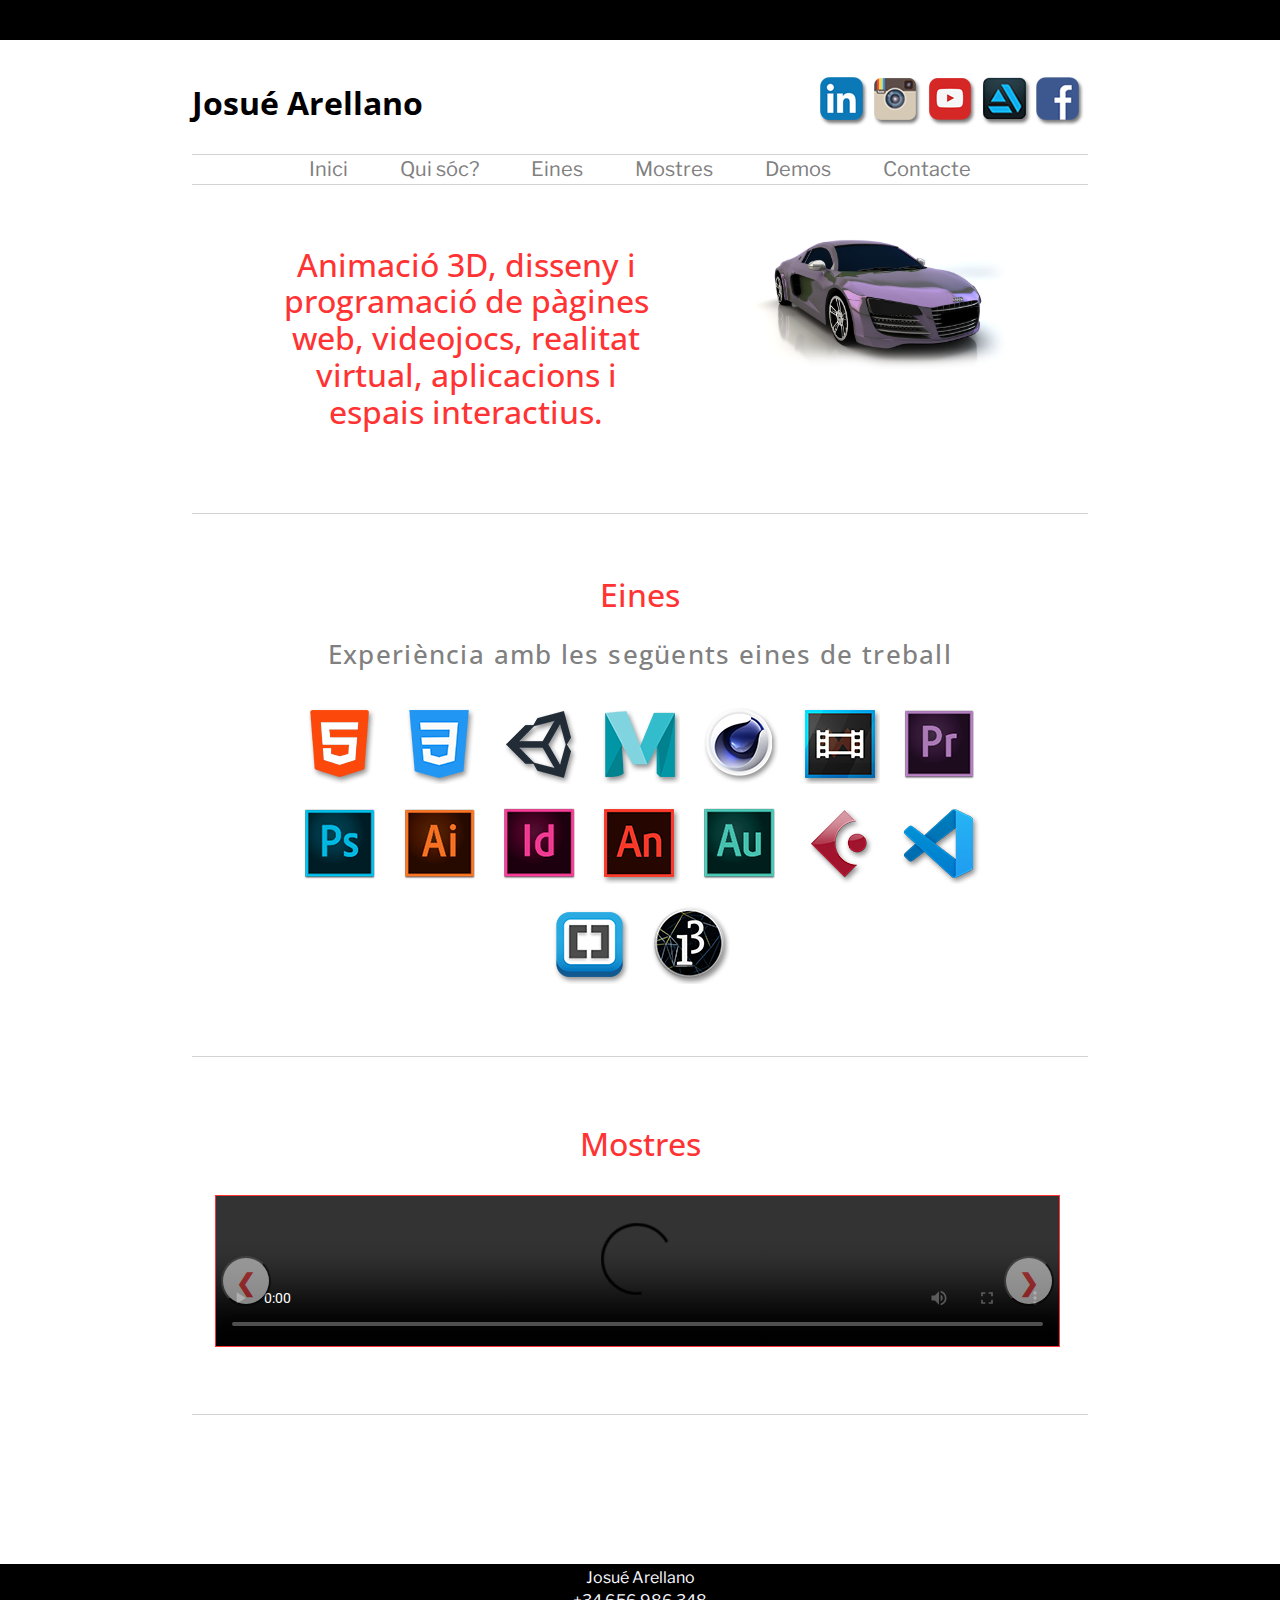
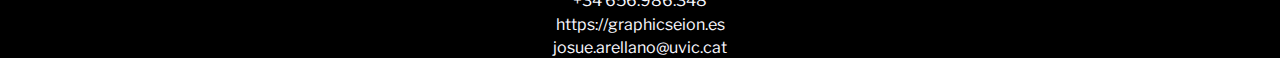
==== index.html @ 03f572aa "portfoli1" ====
<!doctype html>
<html>

<head>
	<meta charset="UTF-8">
	<title>Josué Arellano</title>
	<!----------------------------------------------------------------------------->
	<link rel="stylesheet" href="css/normalize.css">

	<!----------------------------------------------------------------------------->
	<link href="https://fonts.googleapis.com/css2?family=Roboto:wght@700&display=swap" rel="stylesheet">
	<link href="https://fonts.googleapis.com/css2?family=Open+Sans+Condensed:ital,wght@0,300;0,700;1,300&display=swap" rel="stylesheet">
	<link href="https://fonts.googleapis.com/css2?family=Libre+Franklin&display=swap" rel="stylesheet">

	<!----------------------------------------------------------------------------->

	<link rel="stylesheet" href="css/animations.css">
	<link rel="stylesheet" href="css/style.css">

	<!----------------------------------------------------------------------------->
	<link rel="icon" href="img/favicon%20(1).ico">

	<!----------------------------------------------------------------------------->
	<meta name="viewport" content="width=device-width, initial-scale=1.0">


</head>


<body>
	<div class="sup">

	</div>
	<div id="contain-one">

		<div class="container-header">


			<div class="name-box">
				<h1 class="slideDown">Josué Arellano</h1>
			</div>
			<div class="social-box slideDown">

				<div class="social1"><a href="https://www.linkedin.com/in/josu%C3%A9-arellano-jim%C3%A9nez-710b341a0/" target="_blank"><img src="img/social/linke.png" alt=""></a></div>
				<div class="social2"><a href="https://www.instagram.com/graphicseion/" target="_blank"><img src="img/social/insta.png" alt=""></a></div>
				<div class="social3"><a href="https://www.youtube.com/channel/UCrk5ifvtJstAq2FEAefi4lw" target="_blank"><img src="img/social/yout.png" alt=""></a></div>
				<div class="social4"><a href="https://www.artstation.com/graphicseion" target="_blank"><img src="img/social/art.png" alt=""></a></div>
				<div class="social5"><a href="https://www.facebook.com/graphicseion/" target="_blank"><img src="img/social/fb.png" alt=""></a></div>
			</div>

		</div>
		<!--MENU------------------------------------------------------------------------------------------------------------------------------------------------------------>


		<nav class="container-menu">
			<button class="botons boto-menu" onclick="location.href='index.html'" type="button">Inici</button>

			<button class="botons boto-menu" onclick="location.href='quisoc.html'" type="button">Qui sóc?</button>

			<button class="botons boto-menu" onclick="location.href='#eines'" type="button">Eines</button>

			<button class="botons boto-menu" onclick="location.href='#teknos'" type="button">Mostres</button>

			<button class="botons boto-menu" onclick="location.href='demos.html'" type="button">Demos</button>

			<button class="botons boto-menu" onclick="location.href='contacte.html'" type="button">Contacte</button>
		</nav>

		<!--capçalera------------------------------------------------------------------------------------------------------------------------------------------------------------>

		<section class="container-boxfoto1">

			<div class="boxh3">
				<h3 class="h3animat floating">Animació 3D, disseny i programació de pàgines web, videojocs, realitat virtual, aplicacions i espais interactius.</h3>

			</div>
			<div class="foto-coche">
				<div class="foto">
					<img src="img/Audi1.jpg" width="297" alt="">
				</div>
			</div>

		</section>
		<div class="corte"></div>

		<section class="head-flex" id="eines">
			<h2 class="slideDown h3animat">Eines</h2>
			<p>Experiència amb les següents eines de treball</p>

			<div class="container-icons">

				<div class="icon1"></div>
				<div class="icon2"></div>
				<div class="icon3"></div>
				<div class="icon4"></div>
				<div class="icon5"></div>
				<div class="icon6"></div>
				<div class="icon7"></div>
				<div class="icon8"></div>
				<div class="icon9"></div>
				<div class="icon10"></div>
				<div class="icon11"></div>
				<div class="icon12"></div>
				<div class="icon13"></div>
				<div class="icon14"></div>
				<div class="icon15"></div>
				<div class="icon16"></div>

			</div>
		</section>
		<div class="corte"></div>

		<section class="head-flex">
			<div id="teknos">
				<h3 class="h3animat slideDown">Mostres</h3>
			</div>
			
			<!--slider video------------------------------------------------------------------------------------------------------------------------------------------------------------>
			<div class="container-display">
				<video class="mySlides" src="video/videos/demoreel/demoreel.webm" type="video/webm" controls style="width:100%"></video>
				<track label="Spanish" kind="subtitles" srclang="es" src="video/subtitols/subtitols_es.vtt">
				<track label="Catalan" kind="subtitles" srclang="cat" src="video/subtitols/subtitols_cat.vtt" default>
				
				<video class="mySlides" src="video/videos/audioR8.mp4" controls style="width:100%"></video>
				<video class="mySlides" src="video/IB3TV.mp4" controls style="width:100%"></video>
				<video class="mySlides" src="video/videos/herencia.mp4" controls style="width:100%"></video>
				<video class="mySlides" src="video/videos/PlasmaBall.mp4" controls style="width:100%"></video>
				<button class="prev" onclick="plusDivs(-1)">&#10094;</button>
				<button class="next" onclick="plusDivs(1)">&#10095;</button>
			</div>
		</section>

		<div class="corte"></div>
		<!--youtube-----------------------------------------------------------------------------------------------------------------------------------------------------------

		<section class="head-flex">

		</section>
		<div class="corte"></div>
		<div class="ytub">

			<div class="ytub-videos">
				<iframe width="280" height="200" src="https://www.youtube.com/embed/U5tCaNuyU78" frameborder="0" allow="accelerometer; autoplay; encrypted-media; gyroscope; picture-in-picture" allowfullscreen></iframe>
			</div>
			<div class="ytub-videos">
				<iframe width="280" height="200" src="https://www.youtube.com/embed/_572pUGqo04" frameborder="0" allow="accelerometer; autoplay; encrypted-media; gyroscope; picture-in-picture" allowfullscreen></iframe>
			</div>
			<div class="ytub-videos">
				<iframe width="280" height=200 src="https://www.youtube.com/embed/cAS9tyubIls" frameborder="0" allow="accelerometer; autoplay; encrypted-media; gyroscope; picture-in-picture" allowfullscreen></iframe>
			</div>
		</div>
-->


	</div>

	<footer id="footer">
		<div id="footer-text">
			Josué Arellano
		</div>
		<div id="footer-text">
			+34 656.986.348
		</div>
		<div id="footer-text">
			https://graphicseion.es
		</div>
		<div id="footer-text">
			josue.arellano@uvic.cat
		</div>
	</footer>

	<script>
		var slideIndex = 1;
		showDivs(slideIndex);



		function plusDivs(n) {
			showDivs(slideIndex += n);
		}



		function showDivs(n) {
			var i;
			var x = document.getElementsByClassName("mySlides");
			if (n > x.length) {
				slideIndex = 1
			}
			if (n < 1) {
				slideIndex = x.length
			}
			for (i = 0; i < x.length; i++) {
				x[i].style.display = "none";
			}
			x[slideIndex - 1].style.display = "block";
		}
	</script>

</body></html>
---- css/animations.css ----
/*
==============================================
CSS3 ANIMATION CHEAT SHEET
==============================================

Made by Justin Aguilar

www.justinaguilar.com/animations/

Questions, comments, concerns, love letters:
justin@justinaguilar.com
==============================================
*/

/*
==============================================
slideDown
==============================================
*/


.slideDown{
	animation-name: slideDown;
	-webkit-animation-name: slideDown;	

	animation-duration: 1s;	
	-webkit-animation-duration: 1s;

	animation-timing-function: ease;	
	-webkit-animation-timing-function: ease;	

	visibility: visible !important;						
}

@keyframes slideDown {
	0% {
		transform: translateY(-100%);
	}
	50%{
		transform: translateY(8%);
	}
	65%{
		transform: translateY(-4%);
	}
	80%{
		transform: translateY(4%);
	}
	95%{
		transform: translateY(-2%);
	}			
	100% {
		transform: translateY(0%);
	}		
}

@-webkit-keyframes slideDown {
	0% {
		-webkit-transform: translateY(-100%);
	}
	50%{
		-webkit-transform: translateY(8%);
	}
	65%{
		-webkit-transform: translateY(-4%);
	}
	80%{
		-webkit-transform: translateY(4%);
	}
	95%{
		-webkit-transform: translateY(-2%);
	}			
	100% {
		-webkit-transform: translateY(0%);
	}	
}

/*
==============================================
slideUp
==============================================
*/


.slideUp{
	animation-name: slideUp;
	-webkit-animation-name: slideUp;	

	animation-duration: 1s;	
	-webkit-animation-duration: 1s;

	animation-timing-function: ease;	
	-webkit-animation-timing-function: ease;

	visibility: visible !important;			
}

@keyframes slideUp {
	0% {
		transform: translateY(100%);
	}
	50%{
		transform: translateY(-8%);
	}
	65%{
		transform: translateY(4%);
	}
	80%{
		transform: translateY(-4%);
	}
	95%{
		transform: translateY(2%);
	}			
	100% {
		transform: translateY(0%);
	}	
}

@-webkit-keyframes slideUp {
	0% {
		-webkit-transform: translateY(100%);
	}
	50%{
		-webkit-transform: translateY(-8%);
	}
	65%{
		-webkit-transform: translateY(4%);
	}
	80%{
		-webkit-transform: translateY(-4%);
	}
	95%{
		-webkit-transform: translateY(2%);
	}			
	100% {
		-webkit-transform: translateY(0%);
	}	
}

/*
==============================================
slideLeft
==============================================
*/


.slideLeft{
	animation-name: slideLeft;
	-webkit-animation-name: slideLeft;	

	animation-duration: 1s;	
	-webkit-animation-duration: 1s;

	animation-timing-function: ease-in-out;	
	-webkit-animation-timing-function: ease-in-out;		

	visibility: visible !important;	
}

@keyframes slideLeft {
	0% {
		transform: translateX(150%);
	}
	50%{
		transform: translateX(-8%);
	}
	65%{
		transform: translateX(4%);
	}
	80%{
		transform: translateX(-4%);
	}
	95%{
		transform: translateX(2%);
	}			
	100% {
		transform: translateX(0%);
	}
}

@-webkit-keyframes slideLeft {
	0% {
		-webkit-transform: translateX(150%);
	}
	50%{
		-webkit-transform: translateX(-8%);
	}
	65%{
		-webkit-transform: translateX(4%);
	}
	80%{
		-webkit-transform: translateX(-4%);
	}
	95%{
		-webkit-transform: translateX(2%);
	}			
	100% {
		-webkit-transform: translateX(0%);
	}
}

/*
==============================================
slideRight
==============================================
*/


.slideRight{
	animation-name: slideRight;
	-webkit-animation-name: slideRight;	

	animation-duration: 1s;	
	-webkit-animation-duration: 1s;

	animation-timing-function: ease-in-out;	
	-webkit-animation-timing-function: ease-in-out;		

	visibility: visible !important;	
}

@keyframes slideRight {
	0% {
		transform: translateX(-150%);
	}
	50%{
		transform: translateX(8%);
	}
	65%{
		transform: translateX(-4%);
	}
	80%{
		transform: translateX(4%);
	}
	95%{
		transform: translateX(-2%);
	}			
	100% {
		transform: translateX(0%);
	}	
}

@-webkit-keyframes slideRight {
	0% {
		-webkit-transform: translateX(-150%);
	}
	50%{
		-webkit-transform: translateX(8%);
	}
	65%{
		-webkit-transform: translateX(-4%);
	}
	80%{
		-webkit-transform: translateX(4%);
	}
	95%{
		-webkit-transform: translateX(-2%);
	}			
	100% {
		-webkit-transform: translateX(0%);
	}
}

/*
==============================================
slideExpandUp
==============================================
*/


.slideExpandUp{
	animation-name: slideExpandUp;
	-webkit-animation-name: slideExpandUp;	

	animation-duration: 1.6s;	
	-webkit-animation-duration: 1.6s;

	animation-timing-function: ease-out;	
	-webkit-animation-timing-function: ease -out;

	visibility: visible !important;	
}

@keyframes slideExpandUp {
	0% {
		transform: translateY(100%) scaleX(0.5);
	}
	30%{
		transform: translateY(-8%) scaleX(0.5);
	}	
	40%{
		transform: translateY(2%) scaleX(0.5);
	}
	50%{
		transform: translateY(0%) scaleX(1.1);
	}
	60%{
		transform: translateY(0%) scaleX(0.9);		
	}
	70% {
		transform: translateY(0%) scaleX(1.05);
	}			
	80%{
		transform: translateY(0%) scaleX(0.95);		
	}
	90% {
		transform: translateY(0%) scaleX(1.02);
	}	
	100%{
		transform: translateY(0%) scaleX(1);		
	}
}

@-webkit-keyframes slideExpandUp {
	0% {
		-webkit-transform: translateY(100%) scaleX(0.5);
	}
	30%{
		-webkit-transform: translateY(-8%) scaleX(0.5);
	}	
	40%{
		-webkit-transform: translateY(2%) scaleX(0.5);
	}
	50%{
		-webkit-transform: translateY(0%) scaleX(1.1);
	}
	60%{
		-webkit-transform: translateY(0%) scaleX(0.9);		
	}
	70% {
		-webkit-transform: translateY(0%) scaleX(1.05);
	}			
	80%{
		-webkit-transform: translateY(0%) scaleX(0.95);		
	}
	90% {
		-webkit-transform: translateY(0%) scaleX(1.02);
	}	
	100%{
		-webkit-transform: translateY(0%) scaleX(1);		
	}
}

/*
==============================================
expandUp
==============================================
*/


.expandUp{
	animation-name: expandUp;
	-webkit-animation-name: expandUp;	

	animation-duration: 0.7s;	
	-webkit-animation-duration: 0.7s;

	animation-timing-function: ease;	
	-webkit-animation-timing-function: ease;		

	visibility: visible !important;	
}

@keyframes expandUp {
	0% {
		transform: translateY(100%) scale(0.6) scaleY(0.5);
	}
	60%{
		transform: translateY(-7%) scaleY(1.12);
	}
	75%{
		transform: translateY(3%);
	}	
	100% {
		transform: translateY(0%) scale(1) scaleY(1);
	}	
}

@-webkit-keyframes expandUp {
	0% {
		-webkit-transform: translateY(100%) scale(0.6) scaleY(0.5);
	}
	60%{
		-webkit-transform: translateY(-7%) scaleY(1.12);
	}
	75%{
		-webkit-transform: translateY(3%);
	}	
	100% {
		-webkit-transform: translateY(0%) scale(1) scaleY(1);
	}	
}

/*
==============================================
fadeIn
==============================================
*/

.fadeIn{
	animation-name: fadeIn;
	-webkit-animation-name: fadeIn;	

	animation-duration: 1.5s;	
	-webkit-animation-duration: 1.5s;

	animation-timing-function: ease-in-out;	
	-webkit-animation-timing-function: ease-in-out;		

	visibility: visible !important;	
}

@keyframes fadeIn {
	0% {
		transform: scale(0);
		opacity: 0.0;		
	}
	60% {
		transform: scale(1.1);	
	}
	80% {
		transform: scale(0.9);
		opacity: 1;	
	}	
	100% {
		transform: scale(1);
		opacity: 1;	
	}		
}

@-webkit-keyframes fadeIn {
	0% {
		-webkit-transform: scale(0);
		opacity: 0.0;		
	}
	60% {
		-webkit-transform: scale(1.1);
	}
	80% {
		-webkit-transform: scale(0.9);
		opacity: 1;	
	}	
	100% {
		-webkit-transform: scale(1);
		opacity: 1;	
	}		
}

/*
==============================================
expandOpen
==============================================
*/


.expandOpen{
	animation-name: expandOpen;
	-webkit-animation-name: expandOpen;	

	animation-duration: 1.2s;	
	-webkit-animation-duration: 1.2s;

	animation-timing-function: ease-out;	
	-webkit-animation-timing-function: ease-out;	

	visibility: visible !important;	
}

@keyframes expandOpen {
	0% {
		transform: scale(1.8);		
	}
	50% {
		transform: scale(0.95);
	}	
	80% {
		transform: scale(1.05);
	}
	90% {
		transform: scale(0.98);
	}	
	100% {
		transform: scale(1);
	}			
}

@-webkit-keyframes expandOpen {
	0% {
		-webkit-transform: scale(1.8);		
	}
	50% {
		-webkit-transform: scale(0.95);
	}	
	80% {
		-webkit-transform: scale(1.05);
	}
	90% {
		-webkit-transform: scale(0.98);
	}	
	100% {
		-webkit-transform: scale(1);
	}					
}

/*
==============================================
bigEntrance
==============================================
*/


.bigEntrance{
	animation-name: bigEntrance;
	-webkit-animation-name: bigEntrance;	

	animation-duration: 1.6s;	
	-webkit-animation-duration: 1.6s;

	animation-timing-function: ease-out;	
	-webkit-animation-timing-function: ease-out;	

	visibility: visible !important;			
}

@keyframes bigEntrance {
	0% {
		transform: scale(0.3) rotate(6deg) translateX(-30%) translateY(30%);
		opacity: 0.2;
	}
	30% {
		transform: scale(1.03) rotate(-2deg) translateX(2%) translateY(-2%);		
		opacity: 1;
	}
	45% {
		transform: scale(0.98) rotate(1deg) translateX(0%) translateY(0%);
		opacity: 1;
	}
	60% {
		transform: scale(1.01) rotate(-1deg) translateX(0%) translateY(0%);		
		opacity: 1;
	}	
	75% {
		transform: scale(0.99) rotate(1deg) translateX(0%) translateY(0%);
		opacity: 1;
	}
	90% {
		transform: scale(1.01) rotate(0deg) translateX(0%) translateY(0%);		
		opacity: 1;
	}	
	100% {
		transform: scale(1) rotate(0deg) translateX(0%) translateY(0%);
		opacity: 1;
	}		
}

@-webkit-keyframes bigEntrance {
	0% {
		-webkit-transform: scale(0.3) rotate(6deg) translateX(-30%) translateY(30%);
		opacity: 0.2;
	}
	30% {
		-webkit-transform: scale(1.03) rotate(-2deg) translateX(2%) translateY(-2%);		
		opacity: 1;
	}
	45% {
		-webkit-transform: scale(0.98) rotate(1deg) translateX(0%) translateY(0%);
		opacity: 1;
	}
	60% {
		-webkit-transform: scale(1.01) rotate(-1deg) translateX(0%) translateY(0%);		
		opacity: 1;
	}	
	75% {
		-webkit-transform: scale(0.99) rotate(1deg) translateX(0%) translateY(0%);
		opacity: 1;
	}
	90% {
		-webkit-transform: scale(1.01) rotate(0deg) translateX(0%) translateY(0%);		
		opacity: 1;
	}	
	100% {
		-webkit-transform: scale(1) rotate(0deg) translateX(0%) translateY(0%);
		opacity: 1;
	}				
}

/*
==============================================
hatch
==============================================
*/

.hatch{
	animation-name: hatch;
	-webkit-animation-name: hatch;	

	animation-duration: 2s;	
	-webkit-animation-duration: 2s;

	animation-timing-function: ease-in-out;	
	-webkit-animation-timing-function: ease-in-out;

	transform-origin: 50% 100%;
	-ms-transform-origin: 50% 100%;
	-webkit-transform-origin: 50% 100%; 

	visibility: visible !important;		
}

@keyframes hatch {
	0% {
		transform: rotate(0deg) scaleY(0.6);
	}
	20% {
		transform: rotate(-2deg) scaleY(1.05);
	}
	35% {
		transform: rotate(2deg) scaleY(1);
	}
	50% {
		transform: rotate(-2deg);
	}	
	65% {
		transform: rotate(1deg);
	}	
	80% {
		transform: rotate(-1deg);
	}		
	100% {
		transform: rotate(0deg);
	}									
}

@-webkit-keyframes hatch {
	0% {
		-webkit-transform: rotate(0deg) scaleY(0.6);
	}
	20% {
		-webkit-transform: rotate(-2deg) scaleY(1.05);
	}
	35% {
		-webkit-transform: rotate(2deg) scaleY(1);
	}
	50% {
		-webkit-transform: rotate(-2deg);
	}	
	65% {
		-webkit-transform: rotate(1deg);
	}	
	80% {
		-webkit-transform: rotate(-1deg);
	}		
	100% {
		-webkit-transform: rotate(0deg);
	}		
}


/*
==============================================
bounce
==============================================
*/


.bounce{
	animation-name: bounce;
	-webkit-animation-name: bounce;	

	animation-duration: 1.6s;	
	-webkit-animation-duration: 1.6s;

	animation-timing-function: ease;	
	-webkit-animation-timing-function: ease;	
	
	transform-origin: 50% 100%;
	-ms-transform-origin: 50% 100%;
	-webkit-transform-origin: 50% 100%; 	
}

@keyframes bounce {
	0% {
		transform: translateY(0%) scaleY(0.6);
	}
	60%{
		transform: translateY(-100%) scaleY(1.1);
	}
	70%{
		transform: translateY(0%) scaleY(0.95) scaleX(1.05);
	}
	80%{
		transform: translateY(0%) scaleY(1.05) scaleX(1);
	}	
	90%{
		transform: translateY(0%) scaleY(0.95) scaleX(1);
	}				
	100%{
		transform: translateY(0%) scaleY(1) scaleX(1);
	}	
}

@-webkit-keyframes bounce {
	0% {
		-webkit-transform: translateY(0%) scaleY(0.6);
	}
	60%{
		-webkit-transform: translateY(-100%) scaleY(1.1);
	}
	70%{
		-webkit-transform: translateY(0%) scaleY(0.95) scaleX(1.05);
	}
	80%{
		-webkit-transform: translateY(0%) scaleY(1.05) scaleX(1);
	}	
	90%{
		-webkit-transform: translateY(0%) scaleY(0.95) scaleX(1);
	}				
	100%{
		-webkit-transform: translateY(0%) scaleY(1) scaleX(1);
	}		
}


/*
==============================================
pulse
==============================================
*/

.pulse{
	animation-name: pulse;
	-webkit-animation-name: pulse;	

	animation-duration: 1.5s;	
	-webkit-animation-duration: 1.5s;

	animation-iteration-count: infinite;
	-webkit-animation-iteration-count: infinite;
}

@keyframes pulse {
	0% {
		transform: scale(0.9);
		opacity: 0.7;		
	}
	50% {
		transform: scale(1);
		opacity: 1;	
	}	
	100% {
		transform: scale(0.9);
		opacity: 0.7;	
	}			
}

@-webkit-keyframes pulse {
	0% {
		-webkit-transform: scale(0.95);
		opacity: 0.7;		
	}
	50% {
		-webkit-transform: scale(1);
		opacity: 1;	
	}	
	100% {
		-webkit-transform: scale(0.95);
		opacity: 0.7;	
	}			
}

/*
==============================================
floating
==============================================
*/

.floating{
	animation-name: floating;
	-webkit-animation-name: floating;

	animation-duration: 1.5s;	
	-webkit-animation-duration: 1.5s;

	animation-iteration-count: infinite;
	-webkit-animation-iteration-count: infinite;
}

@keyframes floating {
	0% {
		transform: translateY(0%);	
	}
	50% {
		transform: translateY(8%);	
	}	
	100% {
		transform: translateY(0%);
	}			
}

@-webkit-keyframes floating {
	0% {
		-webkit-transform: translateY(0%);	
	}
	50% {
		-webkit-transform: translateY(8%);	
	}	
	100% {
		-webkit-transform: translateY(0%);
	}			
}

/*
==============================================
tossing
==============================================
*/

.tossing{
	animation-name: tossing;
	-webkit-animation-name: tossing;	

	animation-duration: 2.5s;	
	-webkit-animation-duration: 2.5s;

	animation-iteration-count: infinite;
	-webkit-animation-iteration-count: infinite;
}

@keyframes tossing {
	0% {
		transform: rotate(-4deg);	
	}
	50% {
		transform: rotate(4deg);
	}
	100% {
		transform: rotate(-4deg);	
	}						
}

@-webkit-keyframes tossing {
	0% {
		-webkit-transform: rotate(-4deg);	
	}
	50% {
		-webkit-transform: rotate(4deg);
	}
	100% {
		-webkit-transform: rotate(-4deg);	
	}				
}

/*
==============================================
pullUp
==============================================
*/

.pullUp{
	animation-name: pullUp;
	-webkit-animation-name: pullUp;	

	animation-duration: 1.1s;	
	-webkit-animation-duration: 1.1s;

	animation-timing-function: ease-out;	
	-webkit-animation-timing-function: ease-out;	

	transform-origin: 50% 100%;
	-ms-transform-origin: 50% 100%;
	-webkit-transform-origin: 50% 100%; 		
}

@keyframes pullUp {
	0% {
		transform: scaleY(0.1);
	}
	40% {
		transform: scaleY(1.02);
	}
	60% {
		transform: scaleY(0.98);
	}
	80% {
		transform: scaleY(1.01);
	}
	100% {
		transform: scaleY(0.98);
	}				
	80% {
		transform: scaleY(1.01);
	}
	100% {
		transform: scaleY(1);
	}							
}

@-webkit-keyframes pullUp {
	0% {
		-webkit-transform: scaleY(0.1);
	}
	40% {
		-webkit-transform: scaleY(1.02);
	}
	60% {
		-webkit-transform: scaleY(0.98);
	}
	80% {
		-webkit-transform: scaleY(1.01);
	}
	100% {
		-webkit-transform: scaleY(0.98);
	}				
	80% {
		-webkit-transform: scaleY(1.01);
	}
	100% {
		-webkit-transform: scaleY(1);
	}		
}

/*
==============================================
pullDown
==============================================
*/

.pullDown{
	animation-name: pullDown;
	-webkit-animation-name: pullDown;	

	animation-duration: 1.1s;	
	-webkit-animation-duration: 1.1s;

	animation-timing-function: ease-out;	
	-webkit-animation-timing-function: ease-out;	

	transform-origin: 50% 0%;
	-ms-transform-origin: 50% 0%;
	-webkit-transform-origin: 50% 0%; 		
}

@keyframes pullDown {
	0% {
		transform: scaleY(0.1);
	}
	40% {
		transform: scaleY(1.02);
	}
	60% {
		transform: scaleY(0.98);
	}
	80% {
		transform: scaleY(1.01);
	}
	100% {
		transform: scaleY(0.98);
	}				
	80% {
		transform: scaleY(1.01);
	}
	100% {
		transform: scaleY(1);
	}							
}

@-webkit-keyframes pullDown {
	0% {
		-webkit-transform: scaleY(0.1);
	}
	40% {
		-webkit-transform: scaleY(1.02);
	}
	60% {
		-webkit-transform: scaleY(0.98);
	}
	80% {
		-webkit-transform: scaleY(1.01);
	}
	100% {
		-webkit-transform: scaleY(0.98);
	}				
	80% {
		-webkit-transform: scaleY(1.01);
	}
	100% {
		-webkit-transform: scaleY(1);
	}		
}

/*
==============================================
stretchLeft
==============================================
*/

.stretchLeft{
	animation-name: stretchLeft;
	-webkit-animation-name: stretchLeft;	

	animation-duration: 1.5s;	
	-webkit-animation-duration: 1.5s;

	animation-timing-function: ease-out;	
	-webkit-animation-timing-function: ease-out;	

	transform-origin: 100% 0%;
	-ms-transform-origin: 100% 0%;
	-webkit-transform-origin: 100% 0%; 
}

@keyframes stretchLeft {
	0% {
		transform: scaleX(0.3);
	}
	40% {
		transform: scaleX(1.02);
	}
	60% {
		transform: scaleX(0.98);
	}
	80% {
		transform: scaleX(1.01);
	}
	100% {
		transform: scaleX(0.98);
	}				
	80% {
		transform: scaleX(1.01);
	}
	100% {
		transform: scaleX(1);
	}							
}

@-webkit-keyframes stretchLeft {
	0% {
		-webkit-transform: scaleX(0.3);
	}
	40% {
		-webkit-transform: scaleX(1.02);
	}
	60% {
		-webkit-transform: scaleX(0.98);
	}
	80% {
		-webkit-transform: scaleX(1.01);
	}
	100% {
		-webkit-transform: scaleX(0.98);
	}				
	80% {
		-webkit-transform: scaleX(1.01);
	}
	100% {
		-webkit-transform: scaleX(1);
	}		
}

/*
==============================================
stretchRight
==============================================
*/

.stretchRight{
	animation-name: stretchRight;
	-webkit-animation-name: stretchRight;	

	animation-duration: 1.5s;	
	-webkit-animation-duration: 1.5s;

	animation-timing-function: ease-out;	
	-webkit-animation-timing-function: ease-out;	

	transform-origin: 0% 0%;
	-ms-transform-origin: 0% 0%;
	-webkit-transform-origin: 0% 0%; 		
}

@keyframes stretchRight {
	0% {
		transform: scaleX(0.3);
	}
	40% {
		transform: scaleX(1.02);
	}
	60% {
		transform: scaleX(0.98);
	}
	80% {
		transform: scaleX(1.01);
	}
	100% {
		transform: scaleX(0.98);
	}				
	80% {
		transform: scaleX(1.01);
	}
	100% {
		transform: scaleX(1);
	}							
}

@-webkit-keyframes stretchRight {
	0% {
		-webkit-transform: scaleX(0.3);
	}
	40% {
		-webkit-transform: scaleX(1.02);
	}
	60% {
		-webkit-transform: scaleX(0.98);
	}
	80% {
		-webkit-transform: scaleX(1.01);
	}
	100% {
		-webkit-transform: scaleX(0.98);
	}				
	80% {
		-webkit-transform: scaleX(1.01);
	}
	100% {
		-webkit-transform: scaleX(1);
	}		
}
---- css/style.css ----
body {
	background-color: #ffffff;
	font-family: 'Open Sans Condensed', sans-serif;

}

.sup {
	background-color: black;
	width: 100vw;
	height: 40px;
}

#contain-one {
	width: 70%;
	margin: 0px auto 100px;
	padding: 24px;
	background-color: white;
	border-radius: 25px;
}


.head-flex {
	justify-content: center;
	flex: 1;
	flex-basis: 580px;
	margin: 6px;
	padding: 12px;
}

.flex-r {
	display: flex;
	justify-content: flex-end;
	align-items: center;
}

.container-header {
	display: flex;
	justify-content: space-between;
	align-items: center;
	flex-wrap: wrap;
	width: 100%;

}

.name-box {
	min-width: 200px;
	flex-wrap: nowrap;
}

.social-box {
	display: flex;
	flex-wrap: wrap;
	margin: 0 0 0 10px;

}

.container-menu {
	display: flex;
	justify-content: center;
	align-content: center;
	align-items: center;
	flex-wrap: wrap;
	margin: 10px 0;
	border-bottom: 1px solid lightgray;
	border-top: 1px solid lightgray;

}

.boto-menu {

	font-size: 22px;
	background: rgba(0, 0, 0, 0);
	border-color: rgba(0, 0, 0, 0);
	color: black;
	transition: 0.1s ease-in-out 0s;
	transition-property: all;
	text-decoration: none;
}

.boto-menu:hover {
	color: #ff3333;
	cursor: pointer;
	transform: scale(1.05);
	font-weight: 400;
}

.botons {
	font-family: 'Libre Franklin', sans-serif;
	font-size: 20px;
	color: gray;
	display: flex;
	justify-content: center;
	margin: 0 2%;
}


/*___________________________________________________*/
h1 {}



.h2hola {
	text-align: center;
	color: #ff3333;
}

.h3animat {
	font-family: 'Open Sans Condensed', sans-serif;
	font-weight: 500;
	font-size: 2em;
	color: #ff3333;
	text-align: center;
}

.h3animat-quisoc {

	font-family: 'Open Sans Condensed', sans-serif;
	font-weight: 500;
	font-size: 3em;
	letter-spacing: 0.05em;
	margin: 0px 60px 0px 0px;
	color: white;

}

p {
	font-family: 'Open Sans Condensed', sans-serif;
	font-weight: 500;
	font-size: 1.6em;
	text-align: center;
	color: gray;
	letter-spacing: 0.05em;
	word-spacing: 0.01em;
	line-height: 1.1em;
}

.p2 {
	font-family: 'Open Sans Condensed', sans-serif;
	font-weight: 500;
	font-size: 1.6em;
	text-align: center;
	color: gray;
	letter-spacing: 0.05em;
	word-spacing: 0.01em;
	line-height: 1.5em;
}



.corte {
	border-bottom: 1px solid lightgray;
	margin: 50px auto 25px;
}


.container-boxfoto1 {
	width: 80%;
	margin: 30px auto 30px;
	display: flex;
	justify-content: center;
	flex-wrap: nowrap;
	text-align: center;
	background-color: white;

}


.boxh3 {}

.foto {
	display: flex;
	justify-content: center;
	width: 100%;
	margin-left: 50px;

}

.foto-coche {

	justify-content: center;

}

.container-boxfoto2 {
	display: block;
	margin: auto;
	justify-content: center;
	flex-wrap: nowrap;
	background-color: white;


}

.quisoc {
	display: block;
	justify-content: center;
	padding: 0 10px;
	margin: 10px 0;
	border: 1px solid #ff3333;
}

.quisoc-foto {
	display: flex;
	justify-content: space-around;
	flex-wrap: wrap;
	background: linear-gradient(to left, #cc3300 0%, #ff3303 100%);
	padding: 20px 0px
}

.imatge1 {

	margin: 0 auto 25px;

}


/*--------------------------------------------------------ICONS------------------------------------------------------------------------------------------------------------*/
.container-icons {
	width: 90%;
	margin: auto;
	display: flex;
	justify-content: center;
	flex-wrap: wrap;
}



.icon1,
.icon2,
.icon3,
.icon4,
.icon5,
.icon6,
.icon7,
.icon8,
.icon9,
.icon10,
.icon11,
.icon12,
.icon13,
.icon14,
.icon15,
.icon16 {

	display: flex;
	justify-content: center;
	align-items: center;
	width: 80px;
	height: 80px;
	margin: 10px;
	transition-duration: .2s;
	transition-property: all;
}

.icon1 {
	background-image: url(../img/html.png);

}

.icon1:hover {

	transform: scale(1.1);
	cursor: pointer;
}


.icon2 {
	background-image: url(../img/css.png);

}

.icon2:hover {

	transform: scale(1.1);
	cursor: pointer;
}



.icon3 {
	background-image: url(../img/unityico.png);

}

.icon3:hover {

	transform: scale(1.1);
	cursor: pointer;
}



.icon4 {
	background-image: url(../img/maya.png);

}

.icon4:hover {

	transform: scale(1.1);
	cursor: pointer;
}



.icon5 {
	background-image: url(../img/c4d.png);

}

.icon5:hover {

	transform: scale(1.1);
	cursor: pointer;
}



.icon6 {
	background-image: url(../img/vegas.png);

}

.icon6:hover {

	transform: scale(1.1);
	cursor: pointer;
}



.icon7 {
	background-image: url(../img/pr.png);

}

.icon7:hover {

	transform: scale(1.1);
	cursor: pointer;
}



.icon8 {
	background-image: url(../img/ps.png);

}

.icon8:hover {

	transform: scale(1.1);
	cursor: pointer;
}



.icon9 {
	background-image: url(../img/ai.png);

}

.icon9:hover {

	transform: scale(1.1);
	cursor: pointer;
}



.icon10 {
	background-image: url(../img/id.png);

}

.icon10:hover {

	transform: scale(1.1);
	cursor: pointer;
}



.icon11 {
	background-image: url(../img/an.png);

}

.icon11:hover {

	transform: scale(1.1);
	cursor: pointer;
}

.icon12 {
	background-image: url(../img/au.png);

}

.icon12:hover {

	transform: scale(1.1);
	cursor: pointer;
}

.icon13 {
	background-image: url(../img/cubase.png);

}

.icon13:hover {

	transform: scale(1.1);
	cursor: pointer;
}




.icon14 {
	background-image: url(../img/virtual.png);

}

.icon14:hover {

	transform: scale(1.1);
	cursor: pointer;
}

.icon15 {
	background-image: url(../img/br.png);

}

.icon15:hover {

	transform: scale(1.1);
	cursor: pointer;
}



.icon16 {
	background-image: url(../img/processing.png);

}

.icon16:hover {

	transform: scale(1.1);
	cursor: pointer;
}

/*-------------------------------------------------------------------------social*/

.social1,
.social2,
.social3,
.social4,
.social5 {
	display: flex;
	justify-content: center;
	align-items: center;
	width: 50px;
	height: 50px;
	margin: 2px;
	transition-duration: .2s;
	transition-property: all;
}

.social1:hover,
.social2:hover,
.social3:hover,
.social4:hover,
.social5:hover {

	transform: scale(1.1);
	cursor: pointer;
}


/*--------------------------------------*/
.demoreel {
	display: flex;
	margin: 100px auto;
	justify-content: center;

}

.video {
	display: flex;
	justify-content: center;
	max-width: 800px;

}

/*--------------------------------------*/
.ytub {
	display: flex;
	justify-content: center;
	flex-wrap: wrap;
}

.ytub-videos {
	margin: 5px;
}

/*___________________________________________________*/

#footer {
	display: block;
	justify-content: center;
	font-family: 'Libre Franklin', sans-serif;
	width: 100%;
	color: ghostwhite;
	background-color: black;
	text-align: center;
	bottom: 0px;
	left: 0px;
	margin: 5px auto 0px;

}

#footer-text {
	text-decoration-color: white;
	padding: 5px 0 0;

}

/*___________________________________________________slidervideo------------------------------------*/

.clearfix {
	overflow: auto;
}



.container {
	width: 75%;
	margin: auto;
	border: 1px solid red;
	box-sizing: border-box;
	text-align: center;
}



.container-display {
	position: relative;
	width: 98%;
	/*indicador*/
	margin: 5px;
	border: 1px solid #ff3333;



}



.container-text {
	text-align: left;
	/*indicador*/
	margin: 5px;
	border: 1px dashed purple;
}



.boton-slider {
	width: 30px;
	height: 30px;
	background-color: grey;
}



.boton-slider:hover {
	width: 30px;
	height: 30px;
	background-color: ghostwhite;
}



.fletxaDreta-slider {
	position: absolute;
	top: 50%;
	left: 0%;
	transform: translate(0%, -50%);
	*/
}



.fletxaEsquerra-slider {
	position: absolute;
	top: 50%;
	right: 0%;
	transform: translate(0%, -50%);
}




.mySlides {
	display: none;
}

.prev,
.next {
	position: absolute;
	top: 40%;
	margin: 0px 5px;
	z-index: 1;
	width: 50px;
	height: 50px;
	border-radius: 100px;
	font-size: 1.5em;
	font-weight: bold;
	background: #fff;
	padding: 10px 5px;
	color: #ff3333;
	opacity: 0.5;
	transition: opacity 0.5s;
	-o-transition: opacity 0.5s;
	-moz-transition: opacity 0.5s;
	-webkit-transition: opacity 0.5s;
}

.prev:hover,
.next:hover {
	background: #ff3333;
	color: white;
	opacity: .9;
	cursor: pointer;
}

.prev {
	left: 0;
}

.next {
	right: 0;
}



/*________________________________________________________FormulariContacte__________________________________________________*/


.form {
	font-family: 'Libre Franklin', sans-serif;
	width: 450px;
	margin: auto;
	background: rgb(250, 250, 250);
	padding: 10px 20px;
	box-sizing: border-box;
	margin: 40px auto 10px;
	border-radius: 20px;
	box-shadow: 2px 2px 5px #555555;
}

.form:hover {

	border: none;
}

.holder:hover {
	background: rgb(255, 0, 0, 0.1);
}

#boton:hover {
	color: #ff3333;
	font-weight: 600;
}

.gracias {
	width: 450px;
	height: 55px;
	margin: auto;
	background: rgba(255, 255, 255, 0.6);
	padding: 10px 20px;
	box-sizing: border-box;
	margin-top: 20px;
	border-radius: 20px;
	box-shadow: 2px 2px grey;
}


input,
textarea {
	width: 100%;
	margin-bottom: 20px;
	padding: 7px;
	box-sizing: border-box;
}




___________________________________________________MEDIAQERY------------------------------------*/ @media (max-width: 480px) {
	#contain-main {
		width: 90%;
	}

	.video {
		display: flex;
		justify-content: center;
		width: 90%;

	}

	.prev,
	.next {
		width: 20px;
		height: 20px;

	}
	
	.name-box {
	min-width: 200px;
	flex-wrap: nowrap;
	margin: auto;
}
}

/*__________________________________________________*/


@media (max-width: 700px) {
	#contain-main {
		width: 85%;
	}

	.container-header {
		display: flex;
		justify-content: center;
		align-items: center;


	}


	.botons {
		display: inline-flex;
		width: 100%;
		margin: 10px;
	}

	.container-boxfoto1 {
		display: block;
		justify-content: center;
		flex-wrap: wrap;
	}

	.boxh3 {
		width: 90%;
		margin: auto;
		padding: 12px;
		text-align: center;
	}

	.foto {
		width: auto;
		margin: auto;
		padding: 12px 3px;

	}


	.container-boxfoto2 {
		display: flex;
		justify-content: center;
		flex-wrap: wrap;

	}

	.quisoc-foto {
		display: flex;
		justify-content: center;
		flex-wrap: wrap;
	}


		.h3animat-quisoc {
		font-size: 2em;
		margin: auto;
	}

}

/*__________________________________________________*/


@media (max-width: 1000px) {

	#contain-main {
		width: 85%;
	}


	.botons {
		display: inline-flex;
		width: 100%;
		margin: 10px;
	}

	.container-boxfoto1 {
		display: block;
		justify-content: center;
		flex-wrap: wrap;
	}

	.boxh3 {
		width: 90%;
		margin: auto;
		padding: 12px;
		text-align: center;
	}

	.foto {
		width: auto;
		margin: auto;
		padding: 12px 3px;

	}


	.container-boxfoto2 {
		display: block;
		justify-content: center;
		flex-wrap: wrap;

	}

	.quisoc {
		border: 2px solid #ff3333;
		margin: auto;
		padding: 12px;
	}

	.quisoc-foto {
		width: auto;
		margin: auto;
		padding: 12px 3px;

	}



	.container-boxfoto2 {
		margin: auto;
		flex-wrap: wrap;
	}



}
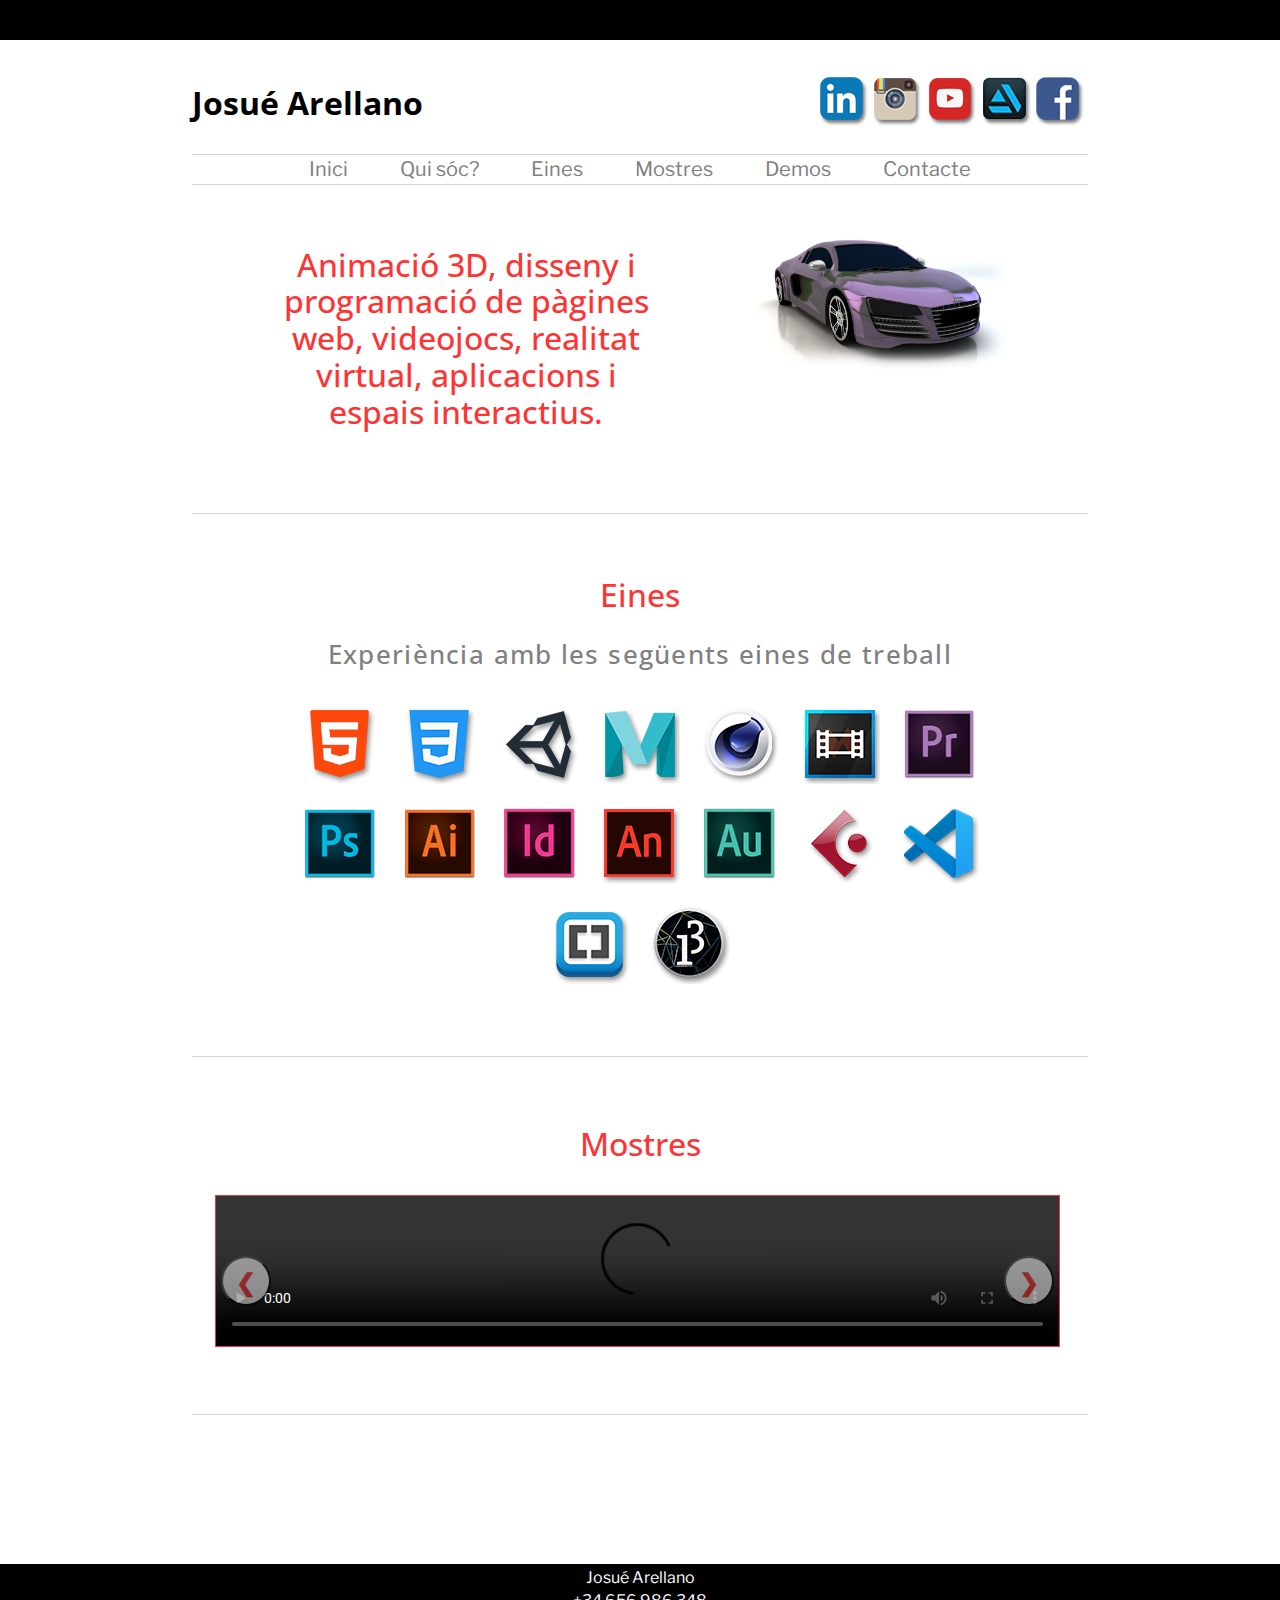
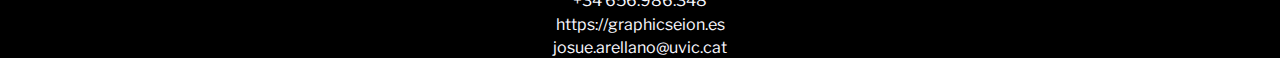
==== commit 74474d68: "canvi link" ====
--- a/index.html
+++ b/index.html
@@ -61,9 +61,9 @@
 
 			<button class="botons boto-menu" onclick="location.href='#teknos'" type="button">Mostres</button>
 
-			<button class="botons boto-menu" onclick="location.href='demos.html'" type="button">Demos</button>
-
-			<button class="botons boto-menu" onclick="location.href='contacte.html'" type="button">Contacte</button>
+			<button class="botons boto-menu" onclick="location.href='#teknos'" type="button">Demos</button>
+
+			<button class="botons boto-menu" onclick="location.href='#teknos'" type="button">Contacte</button>
 		</nav>
 
 		<!--capçalera------------------------------------------------------------------------------------------------------------------------------------------------------------>
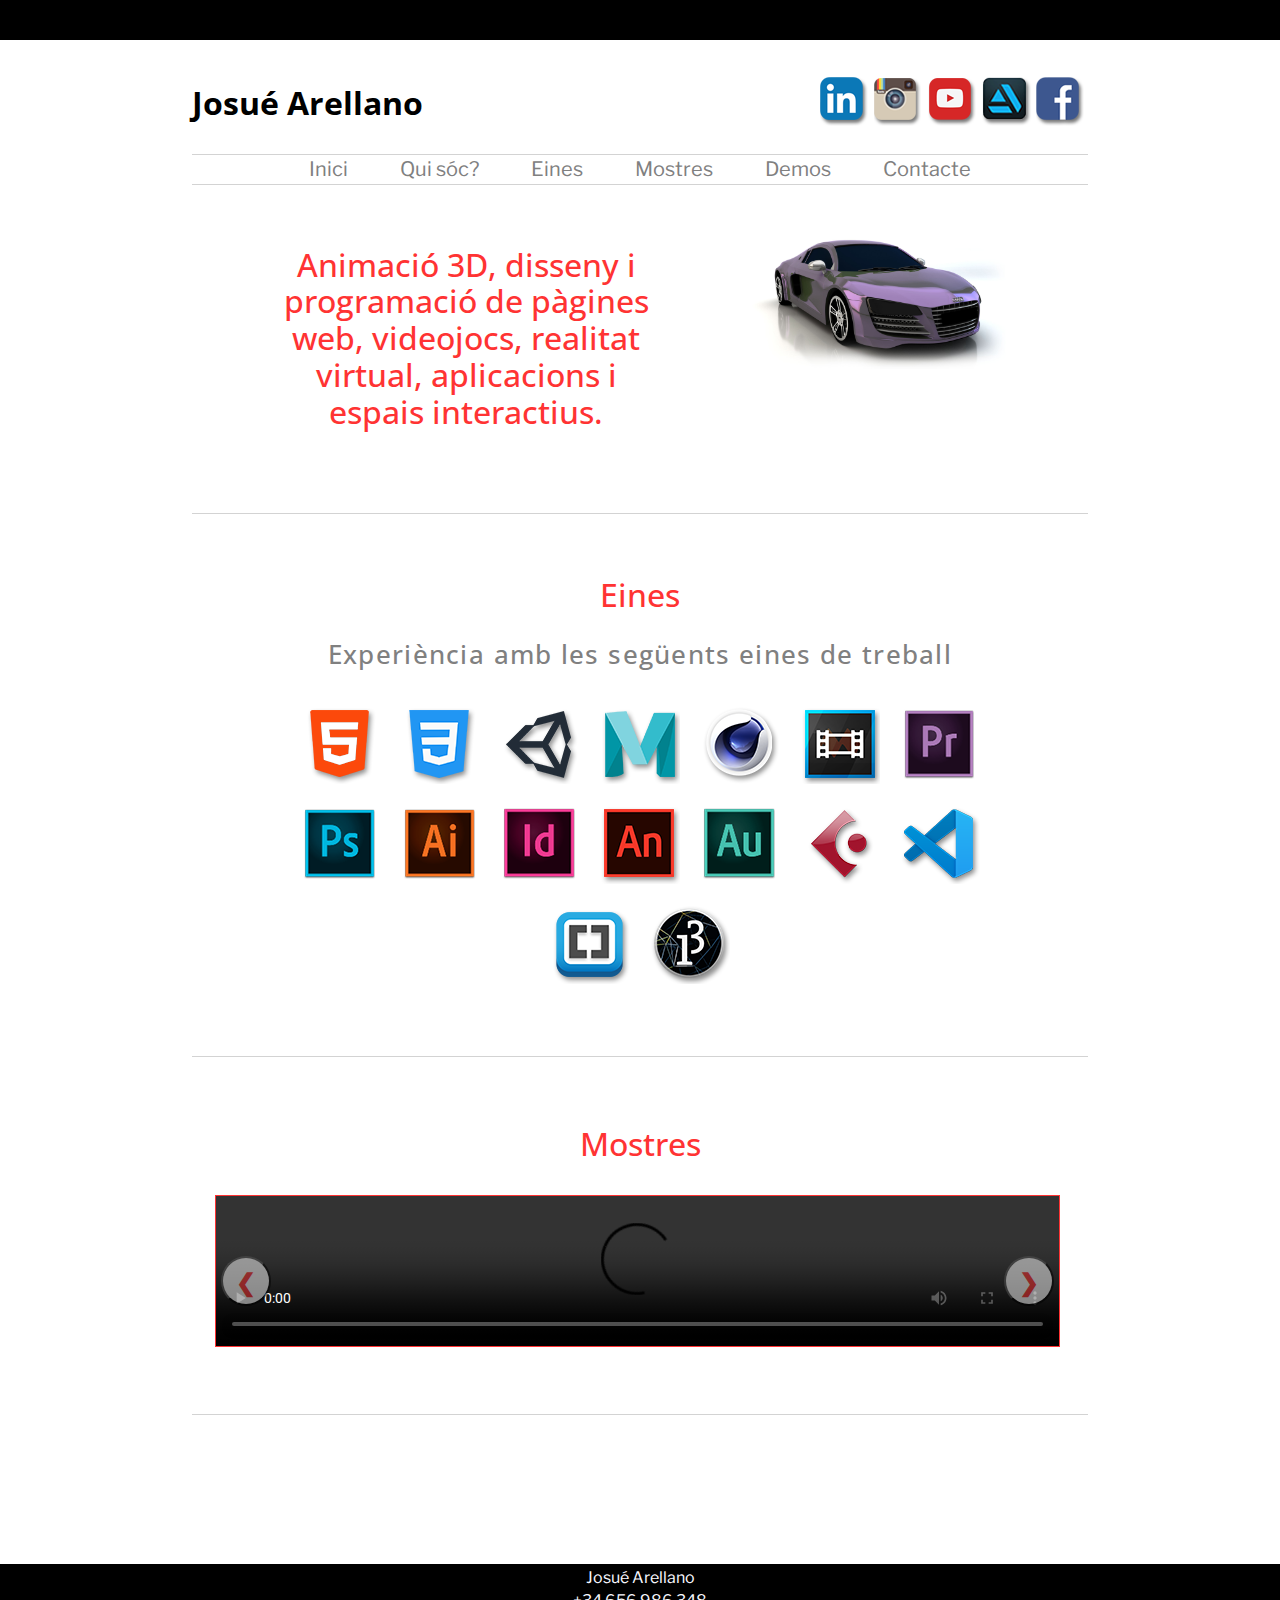
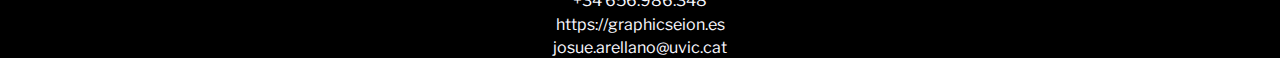
==== commit d7d0e79f: "reduir i renombrar" ====
--- a/index.html
+++ b/index.html
@@ -114,13 +114,13 @@
 			<div id="teknos">
 				<h3 class="h3animat slideDown">Mostres</h3>
 			</div>
-			
+
 			<!--slider video------------------------------------------------------------------------------------------------------------------------------------------------------------>
 			<div class="container-display">
-				<video class="mySlides" src="video/videos/demoreel/demoreel.webm" type="video/webm" controls style="width:100%"></video>
+				<video class="mySlides" src="video/videos/demoreel/demoreel.webm" type="video/webm" controls style="width:100%">
 				<track label="Spanish" kind="subtitles" srclang="es" src="video/subtitols/subtitols_es.vtt">
-				<track label="Catalan" kind="subtitles" srclang="cat" src="video/subtitols/subtitols_cat.vtt" default>
-				
+				<track label="Catalan" kind="subtitles" srclang="cat" src="video/subtitols/subtitols_cat.vtt" default></video>
+
 				<video class="mySlides" src="video/videos/audioR8.mp4" controls style="width:100%"></video>
 				<video class="mySlides" src="video/IB3TV.mp4" controls style="width:100%"></video>
 				<video class="mySlides" src="video/videos/herencia.mp4" controls style="width:100%"></video>
@@ -131,26 +131,6 @@
 		</section>
 
 		<div class="corte"></div>
-		<!--youtube-----------------------------------------------------------------------------------------------------------------------------------------------------------
-
-		<section class="head-flex">
-
-		</section>
-		<div class="corte"></div>
-		<div class="ytub">
-
-			<div class="ytub-videos">
-				<iframe width="280" height="200" src="https://www.youtube.com/embed/U5tCaNuyU78" frameborder="0" allow="accelerometer; autoplay; encrypted-media; gyroscope; picture-in-picture" allowfullscreen></iframe>
-			</div>
-			<div class="ytub-videos">
-				<iframe width="280" height="200" src="https://www.youtube.com/embed/_572pUGqo04" frameborder="0" allow="accelerometer; autoplay; encrypted-media; gyroscope; picture-in-picture" allowfullscreen></iframe>
-			</div>
-			<div class="ytub-videos">
-				<iframe width="280" height=200 src="https://www.youtube.com/embed/cAS9tyubIls" frameborder="0" allow="accelerometer; autoplay; encrypted-media; gyroscope; picture-in-picture" allowfullscreen></iframe>
-			</div>
-		</div>
--->
-
 
 	</div>
 
@@ -195,6 +175,9 @@
 			}
 			x[slideIndex - 1].style.display = "block";
 		}
+
 	</script>
 
-</body></html>
+</body>
+
+</html>
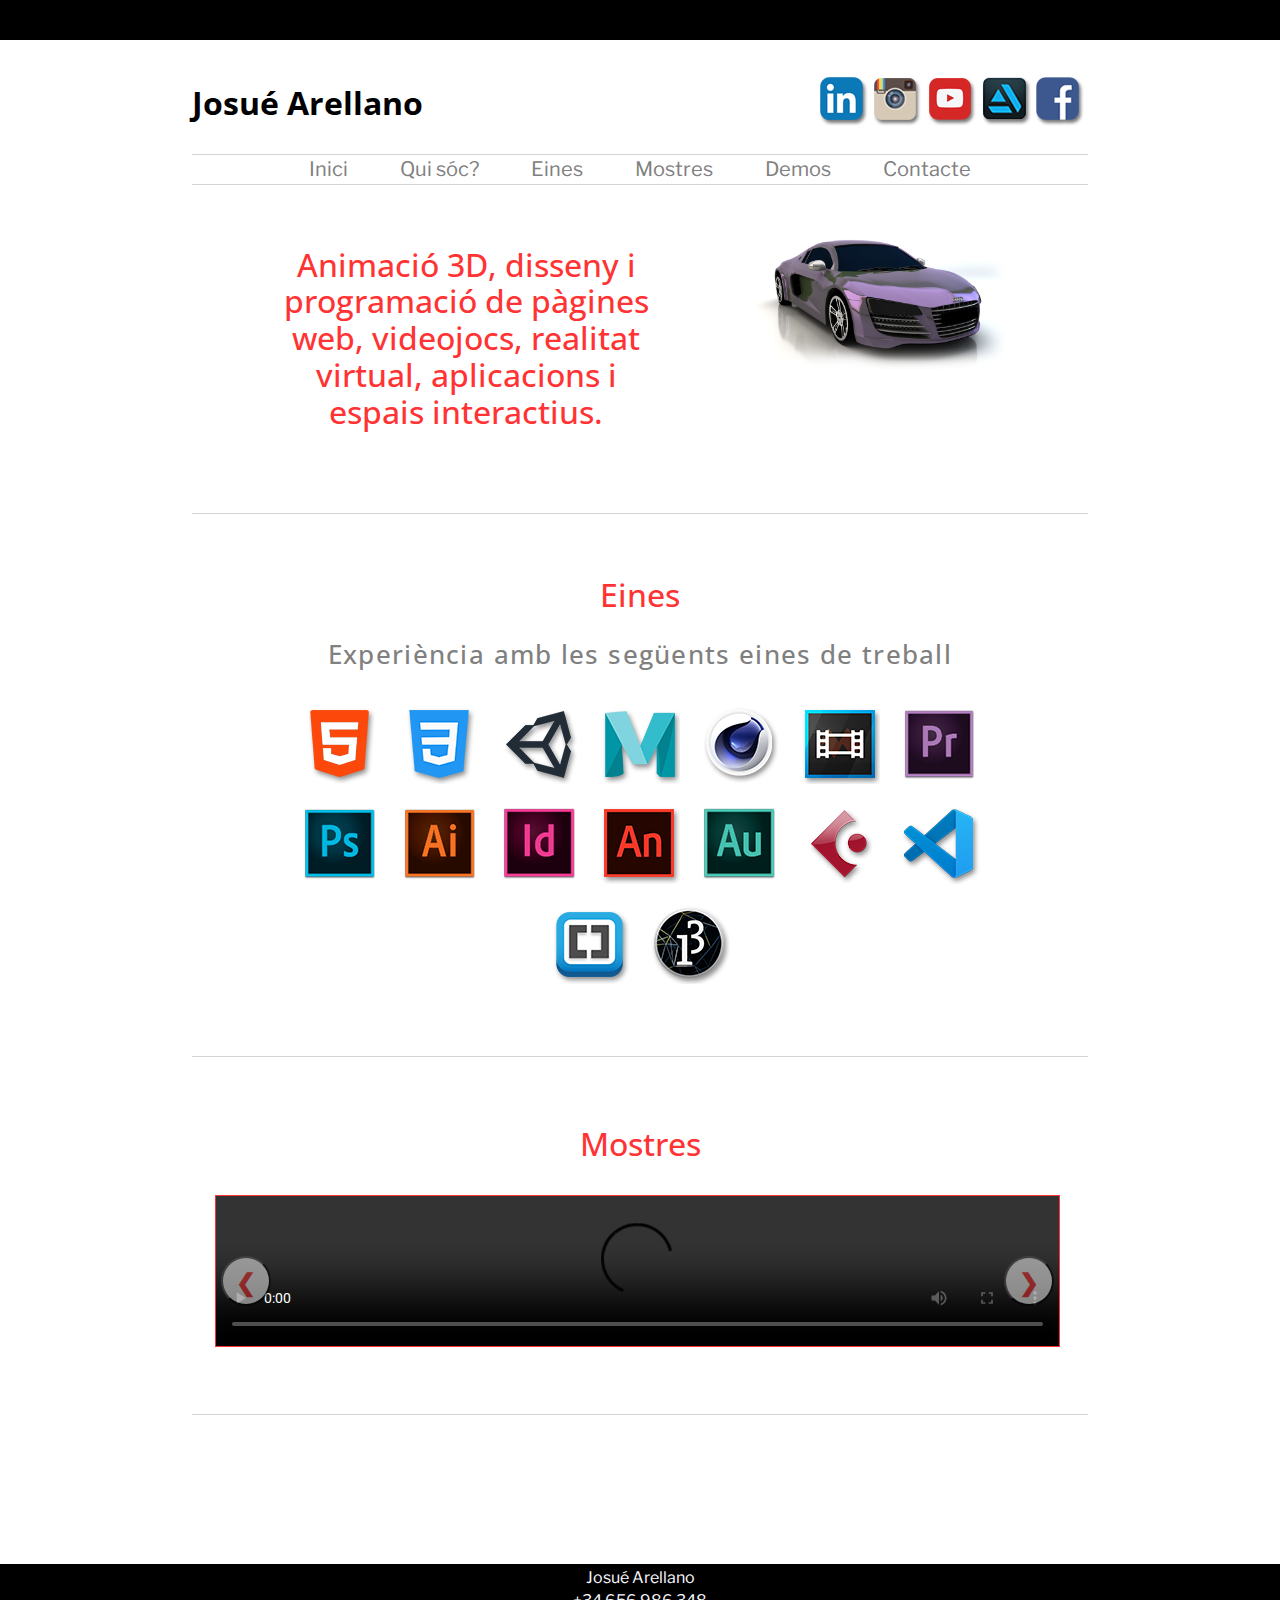
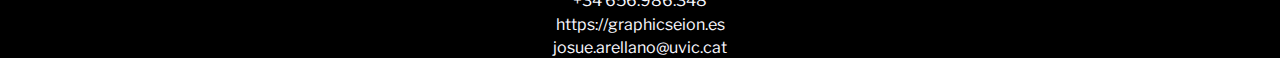
==== commit 59bc42d6: "Alinear Nom" ====
--- a/index.html
+++ b/index.html
@@ -33,12 +33,13 @@
 	</div>
 	<div id="contain-one">
 
+		<!--NOM I XARXES SOCIALS------------------------------------------------------------------------------------------------------------------------------------------------------------>
 		<div class="container-header">
-
-
 			<div class="name-box">
 				<h1 class="slideDown">Josué Arellano</h1>
 			</div>
+
+
 			<div class="social-box slideDown">
 
 				<div class="social1"><a href="https://www.linkedin.com/in/josu%C3%A9-arellano-jim%C3%A9nez-710b341a0/" target="_blank"><img src="img/social/linke.png" alt=""></a></div>
@@ -66,7 +67,7 @@
 			<button class="botons boto-menu" onclick="location.href='#teknos'" type="button">Contacte</button>
 		</nav>
 
-		<!--capçalera------------------------------------------------------------------------------------------------------------------------------------------------------------>
+		<!--INTRO I AUDI------------------------------------------------------------------------------------------------------------------------------------------------------------>
 
 		<section class="container-boxfoto1">
 
@@ -118,8 +119,8 @@
 			<!--slider video------------------------------------------------------------------------------------------------------------------------------------------------------------>
 			<div class="container-display">
 				<video class="mySlides" src="video/videos/demoreel/demoreel.webm" type="video/webm" controls style="width:100%">
-				<track label="Spanish" kind="subtitles" srclang="es" src="video/subtitols/subtitols_es.vtt">
-				<track label="Catalan" kind="subtitles" srclang="cat" src="video/subtitols/subtitols_cat.vtt" default></video>
+					<track label="Spanish" kind="subtitles" srclang="es" src="video/subtitols/subtitols_es.vtt">
+					<track label="Catalan" kind="subtitles" srclang="cat" src="video/subtitols/subtitols_cat.vtt" default></video>
 
 				<video class="mySlides" src="video/videos/audioR8.mp4" controls style="width:100%"></video>
 				<video class="mySlides" src="video/IB3TV.mp4" controls style="width:100%"></video>
--- a/css/style.css
+++ b/css/style.css
@@ -718,12 +718,12 @@
 		height: 20px;
 
 	}
-	
+
 	.name-box {
-	min-width: 200px;
-	flex-wrap: nowrap;
-	margin: auto;
-}
+		min-width: 200px;
+		flex-wrap: nowrap;
+		margin: auto;
+	}
 }
 
 /*__________________________________________________*/
@@ -738,10 +738,18 @@
 		display: flex;
 		justify-content: center;
 		align-items: center;
-
-
-	}
-
+	}
+
+	.name-box {
+		text-align: center;
+		margin: auto;
+	}
+
+	.social-box {
+		margin: 0;
+		justify-content: center;
+
+	}
 
 	.botons {
 		display: inline-flex;
@@ -784,7 +792,7 @@
 	}
 
 
-		.h3animat-quisoc {
+	.h3animat-quisoc {
 		font-size: 2em;
 		margin: auto;
 	}
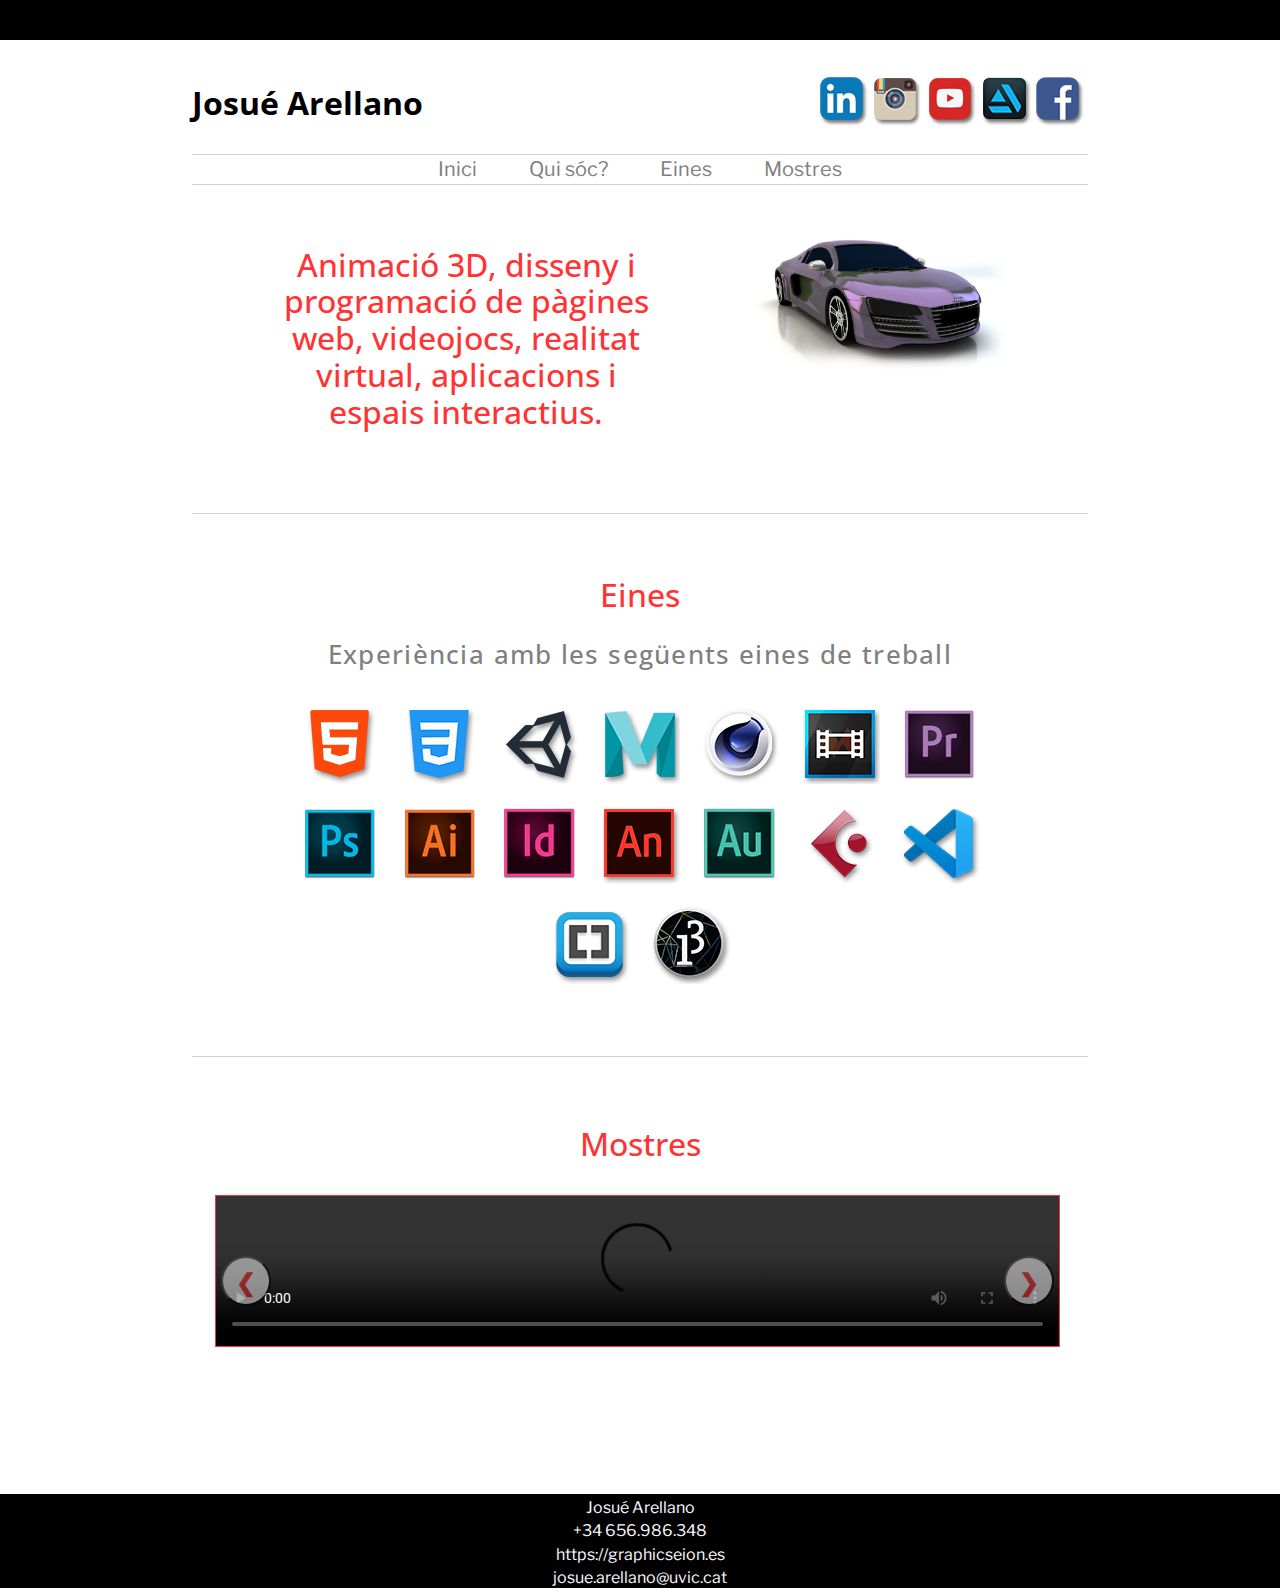
==== commit f871754b: "Nomenclatura&MediaQuery" ====
--- a/index.html
+++ b/index.html
@@ -4,23 +4,23 @@
 <head>
 	<meta charset="UTF-8">
 	<title>Josué Arellano</title>
-	<!----------------------------------------------------------------------------->
+	<!--------------------------------------------------------------------NORMALIZE-->
 	<link rel="stylesheet" href="css/normalize.css">
 
-	<!----------------------------------------------------------------------------->
+	<!-------------------------------------------------------------------TEXT FONTS-->
 	<link href="https://fonts.googleapis.com/css2?family=Roboto:wght@700&display=swap" rel="stylesheet">
 	<link href="https://fonts.googleapis.com/css2?family=Open+Sans+Condensed:ital,wght@0,300;0,700;1,300&display=swap" rel="stylesheet">
 	<link href="https://fonts.googleapis.com/css2?family=Libre+Franklin&display=swap" rel="stylesheet">
 
-	<!----------------------------------------------------------------------------->
+	<!--------------------------------------------------------------------------CSS-->
 
 	<link rel="stylesheet" href="css/animations.css">
 	<link rel="stylesheet" href="css/style.css">
 
-	<!----------------------------------------------------------------------------->
+	<!----------------------------------------------------------------------FAVICON-->
 	<link rel="icon" href="img/favicon%20(1).ico">
 
-	<!----------------------------------------------------------------------------->
+	<!--------------------------------------------------------SCALE VIEWPORT DEVICE-->
 	<meta name="viewport" content="width=device-width, initial-scale=1.0">
 
 
@@ -39,20 +39,16 @@
 				<h1 class="slideDown">Josué Arellano</h1>
 			</div>
 
-
 			<div class="social-box slideDown">
-
 				<div class="social1"><a href="https://www.linkedin.com/in/josu%C3%A9-arellano-jim%C3%A9nez-710b341a0/" target="_blank"><img src="img/social/linke.png" alt=""></a></div>
 				<div class="social2"><a href="https://www.instagram.com/graphicseion/" target="_blank"><img src="img/social/insta.png" alt=""></a></div>
 				<div class="social3"><a href="https://www.youtube.com/channel/UCrk5ifvtJstAq2FEAefi4lw" target="_blank"><img src="img/social/yout.png" alt=""></a></div>
 				<div class="social4"><a href="https://www.artstation.com/graphicseion" target="_blank"><img src="img/social/art.png" alt=""></a></div>
 				<div class="social5"><a href="https://www.facebook.com/graphicseion/" target="_blank"><img src="img/social/fb.png" alt=""></a></div>
 			</div>
-
 		</div>
+		
 		<!--MENU------------------------------------------------------------------------------------------------------------------------------------------------------------>
-
-
 		<nav class="container-menu">
 			<button class="botons boto-menu" onclick="location.href='index.html'" type="button">Inici</button>
 
@@ -61,13 +57,9 @@
 			<button class="botons boto-menu" onclick="location.href='#eines'" type="button">Eines</button>
 
 			<button class="botons boto-menu" onclick="location.href='#teknos'" type="button">Mostres</button>
-
-			<button class="botons boto-menu" onclick="location.href='#teknos'" type="button">Demos</button>
-
-			<button class="botons boto-menu" onclick="location.href='#teknos'" type="button">Contacte</button>
 		</nav>
 
-		<!--INTRO I AUDI------------------------------------------------------------------------------------------------------------------------------------------------------------>
+		<!--INTRO I MOSTRA AUDI------------------------------------------------------------------------------------------------------------------------------------------------------------>
 
 		<section class="container-boxfoto1">
 
@@ -84,6 +76,7 @@
 		</section>
 		<div class="corte"></div>
 
+		<!--EINES/SOFTWARES INFORMÀTICS------------------------------------------------------------------------------------------------------------------------------------------------------------>
 		<section class="head-flex" id="eines">
 			<h2 class="slideDown h3animat">Eines</h2>
 			<p>Experiència amb les següents eines de treball</p>
@@ -111,12 +104,13 @@
 		</section>
 		<div class="corte"></div>
 
+		<!--SLIDER DE VIDEOS------------------------------------------------------------------------------------------------------------------------------------------------------------>
 		<section class="head-flex">
 			<div id="teknos">
 				<h3 class="h3animat slideDown">Mostres</h3>
 			</div>
 
-			<!--slider video------------------------------------------------------------------------------------------------------------------------------------------------------------>
+
 			<div class="container-display">
 				<video class="mySlides" src="video/videos/demoreel/demoreel.webm" type="video/webm" controls style="width:100%">
 					<track label="Spanish" kind="subtitles" srclang="es" src="video/subtitols/subtitols_es.vtt">
@@ -126,15 +120,15 @@
 				<video class="mySlides" src="video/IB3TV.mp4" controls style="width:100%"></video>
 				<video class="mySlides" src="video/videos/herencia.mp4" controls style="width:100%"></video>
 				<video class="mySlides" src="video/videos/PlasmaBall.mp4" controls style="width:100%"></video>
+				<video class="mySlides" src="video/videos/globalearsound.webm" type="video/webm" controls style="width:100%"></video>
 				<button class="prev" onclick="plusDivs(-1)">&#10094;</button>
 				<button class="next" onclick="plusDivs(1)">&#10095;</button>
 			</div>
 		</section>
 
-		<div class="corte"></div>
-
 	</div>
 
+	<!--FOOTER------------------------------------------------------------------------------------------------------------------------------------------------------------>
 	<footer id="footer">
 		<div id="footer-text">
 			Josué Arellano
@@ -150,17 +144,15 @@
 		</div>
 	</footer>
 
+
+	<!--SCRIPT SLIDER DE VIDEOS------------------------------------------------------------------------------------------------------------------------------------------------------------>
 	<script>
 		var slideIndex = 1;
 		showDivs(slideIndex);
 
-
-
 		function plusDivs(n) {
 			showDivs(slideIndex += n);
 		}
-
-
 
 		function showDivs(n) {
 			var i;
@@ -176,9 +168,6 @@
 			}
 			x[slideIndex - 1].style.display = "block";
 		}
-
 	</script>
 
-</body>
-
-</html>
+</body></html>
--- a/css/style.css
+++ b/css/style.css
@@ -645,62 +645,9 @@
 	right: 0;
 }
 
-
-
-/*________________________________________________________FormulariContacte__________________________________________________*/
-
-
-.form {
-	font-family: 'Libre Franklin', sans-serif;
-	width: 450px;
-	margin: auto;
-	background: rgb(250, 250, 250);
-	padding: 10px 20px;
-	box-sizing: border-box;
-	margin: 40px auto 10px;
-	border-radius: 20px;
-	box-shadow: 2px 2px 5px #555555;
-}
-
-.form:hover {
-
-	border: none;
-}
-
-.holder:hover {
-	background: rgb(255, 0, 0, 0.1);
-}
-
-#boton:hover {
-	color: #ff3333;
-	font-weight: 600;
-}
-
-.gracias {
-	width: 450px;
-	height: 55px;
-	margin: auto;
-	background: rgba(255, 255, 255, 0.6);
-	padding: 10px 20px;
-	box-sizing: border-box;
-	margin-top: 20px;
-	border-radius: 20px;
-	box-shadow: 2px 2px grey;
-}
-
-
-input,
-textarea {
-	width: 100%;
-	margin-bottom: 20px;
-	padding: 7px;
-	box-sizing: border-box;
-}
-
-
-
-
-___________________________________________________MEDIAQERY------------------------------------*/ @media (max-width: 480px) {
+/*___________________________________________________MEDIAQERY------------------------------------*/
+
+@media (max-width: 480px) {
 	#contain-main {
 		width: 90%;
 	}
@@ -726,7 +673,7 @@
 	}
 }
 
-/*__________________________________________________*/
+/*__________________________________________________MEDIAQERY------------------------------------*/
 
 
 @media (max-width: 700px) {
@@ -797,9 +744,34 @@
 		margin: auto;
 	}
 
-}
-
-/*__________________________________________________*/
+
+
+	.prev,
+	.next {
+		position: absolute;
+		top: 40%;
+		margin: 0px 5px;
+		z-index: 1;
+		width: 20px;
+		height: 20px;
+		border-radius: 100px;
+		font-size: .5em;
+		font-weight: bold;
+		background: #fff;
+		padding: 0px 5px;
+		color: #ff3333;
+		opacity: 0.5;
+		transition: opacity 0.5s;
+		-o-transition: opacity 0.5s;
+		-moz-transition: opacity 0.5s;
+		-webkit-transition: opacity 0.5s;
+	}
+
+
+
+}
+
+/*__________________________________________________MEDIAQERY------------------------------------*/
 
 
 @media (max-width: 1000px) {
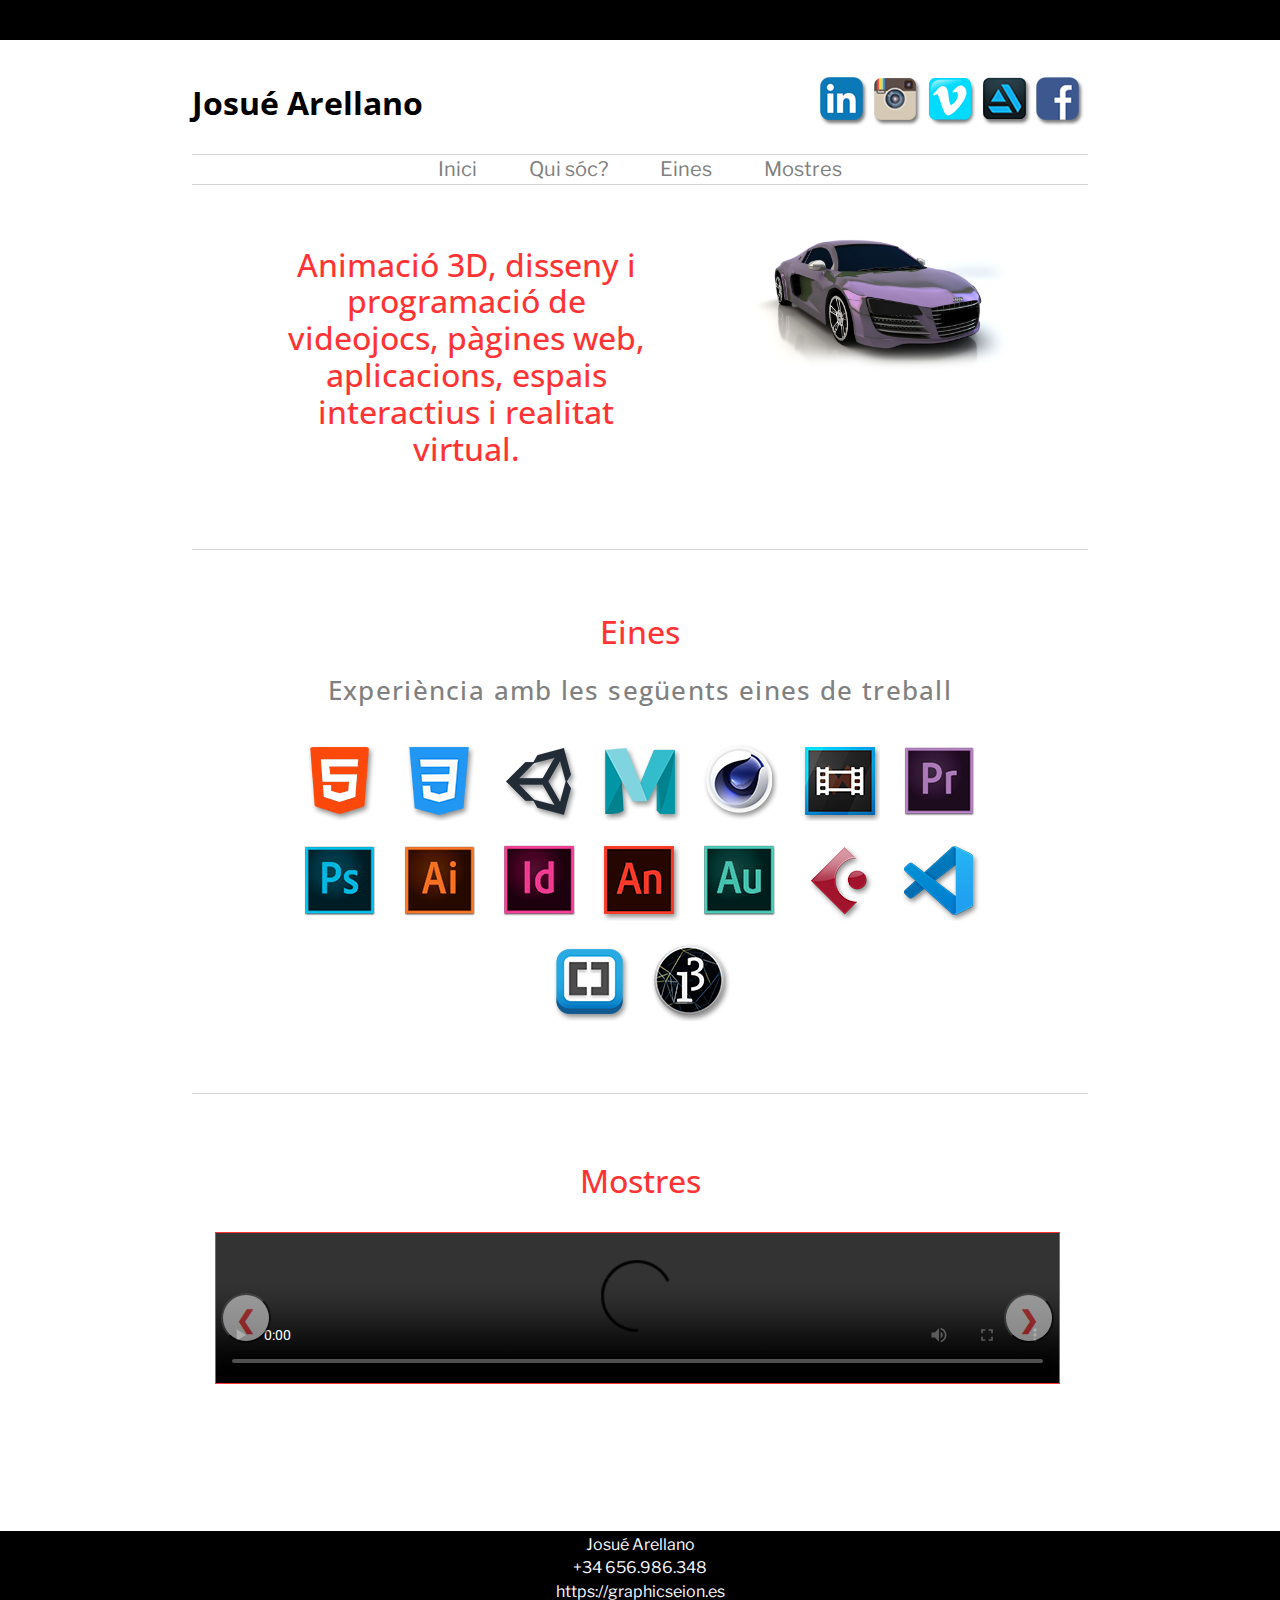
==== commit e904ae3b: "update final 1" ====
--- a/index.html
+++ b/index.html
@@ -1,26 +1,27 @@
-<!doctype html>
+<!DOCTYPE html>
+<html lang="en">
 <html>
 
 <head>
 	<meta charset="UTF-8">
 	<title>Josué Arellano</title>
-	<!--------------------------------------------------------------------NORMALIZE-->
+	<!----------------------------------------------------------------------------->
 	<link rel="stylesheet" href="css/normalize.css">
 
-	<!-------------------------------------------------------------------TEXT FONTS-->
+	<!----------------------------------------------------------------------------->
 	<link href="https://fonts.googleapis.com/css2?family=Roboto:wght@700&display=swap" rel="stylesheet">
 	<link href="https://fonts.googleapis.com/css2?family=Open+Sans+Condensed:ital,wght@0,300;0,700;1,300&display=swap" rel="stylesheet">
 	<link href="https://fonts.googleapis.com/css2?family=Libre+Franklin&display=swap" rel="stylesheet">
 
-	<!--------------------------------------------------------------------------CSS-->
+	<!----------------------------------------------------------------------------->
 
 	<link rel="stylesheet" href="css/animations.css">
 	<link rel="stylesheet" href="css/style.css">
 
-	<!----------------------------------------------------------------------FAVICON-->
-	<link rel="icon" href="img/favicon%20(1).ico">
+	<!----------------------------------------------------------------------------->
+	<link rel="icon" href="img/2fotorodona.png">
 
-	<!--------------------------------------------------------SCALE VIEWPORT DEVICE-->
+	<!----------------------------------------------------------------------------->
 	<meta name="viewport" content="width=device-width, initial-scale=1.0">
 
 
@@ -33,19 +34,21 @@
 	</div>
 	<div id="contain-one">
 
-		<!--NOM I XARXES SOCIALS------------------------------------------------------------------------------------------------------------------------------------------------------------>
 		<div class="container-header">
+
+
 			<div class="name-box">
 				<h1 class="slideDown">Josué Arellano</h1>
 			</div>
+			<div class="social-box slideDown">
 
-			<div class="social-box slideDown">
 				<div class="social1"><a href="https://www.linkedin.com/in/josu%C3%A9-arellano-jim%C3%A9nez-710b341a0/" target="_blank"><img src="img/social/linke.png" alt=""></a></div>
 				<div class="social2"><a href="https://www.instagram.com/graphicseion/" target="_blank"><img src="img/social/insta.png" alt=""></a></div>
-				<div class="social3"><a href="https://www.youtube.com/channel/UCrk5ifvtJstAq2FEAefi4lw" target="_blank"><img src="img/social/yout.png" alt=""></a></div>
+				<div class="social3"><a href="https://vimeo.com/user116260739" target="_blank"><img src="img/social/vimeo.png" alt=""></a></div>
 				<div class="social4"><a href="https://www.artstation.com/graphicseion" target="_blank"><img src="img/social/art.png" alt=""></a></div>
 				<div class="social5"><a href="https://www.facebook.com/graphicseion/" target="_blank"><img src="img/social/fb.png" alt=""></a></div>
 			</div>
+
 		</div>
 		
 		<!--MENU------------------------------------------------------------------------------------------------------------------------------------------------------------>
@@ -64,7 +67,7 @@
 		<section class="container-boxfoto1">
 
 			<div class="boxh3">
-				<h3 class="h3animat floating">Animació 3D, disseny i programació de pàgines web, videojocs, realitat virtual, aplicacions i espais interactius.</h3>
+				<h3 class="h3animat floating">Animació 3D, disseny i programació de videojocs, pàgines web, aplicacions, espais interactius i realitat virtual.</h3>
 
 			</div>
 			<div class="foto-coche">
--- a/css/style.css
+++ b/css/style.css
@@ -759,8 +759,8 @@
 		font-weight: bold;
 		background: #fff;
 		padding: 0px 5px;
-		color: #ff3333;
-		opacity: 0.5;
+		color: #000000;
+		opacity: 0.8;
 		transition: opacity 0.5s;
 		-o-transition: opacity 0.5s;
 		-moz-transition: opacity 0.5s;
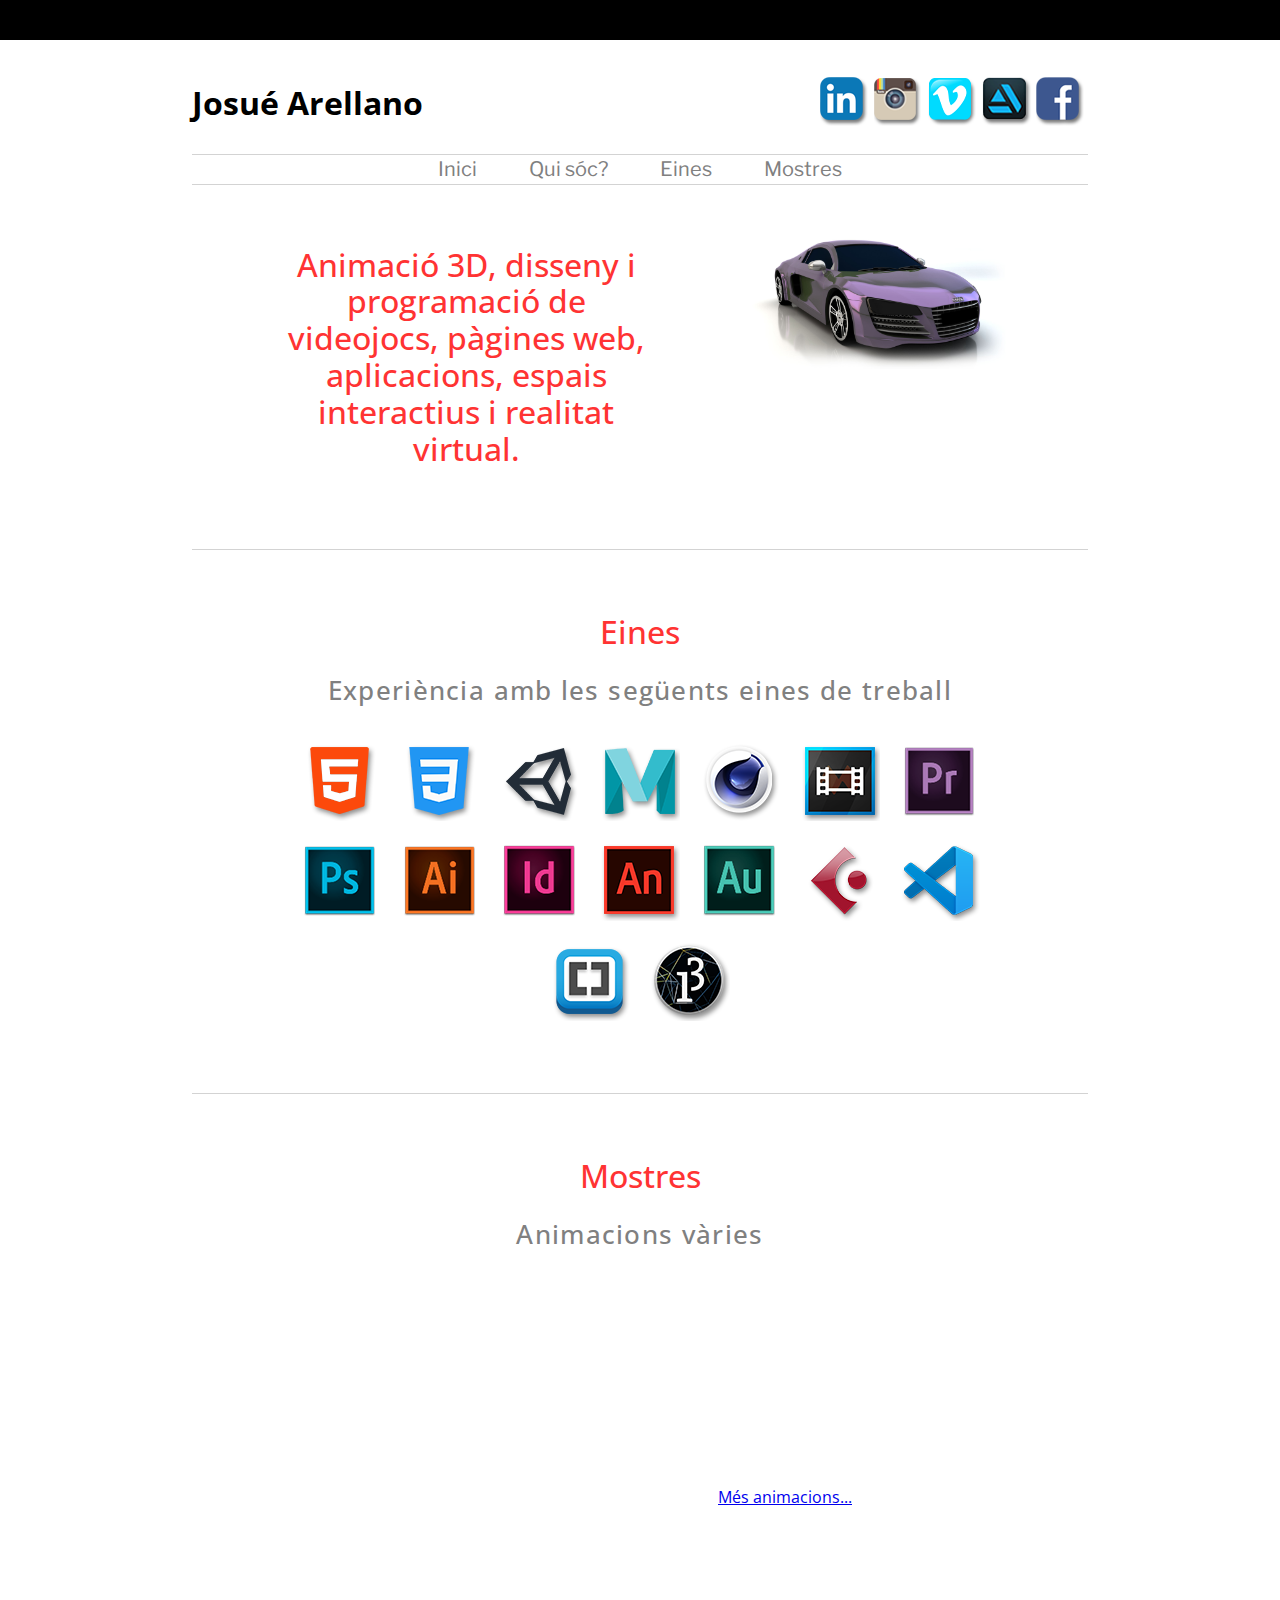
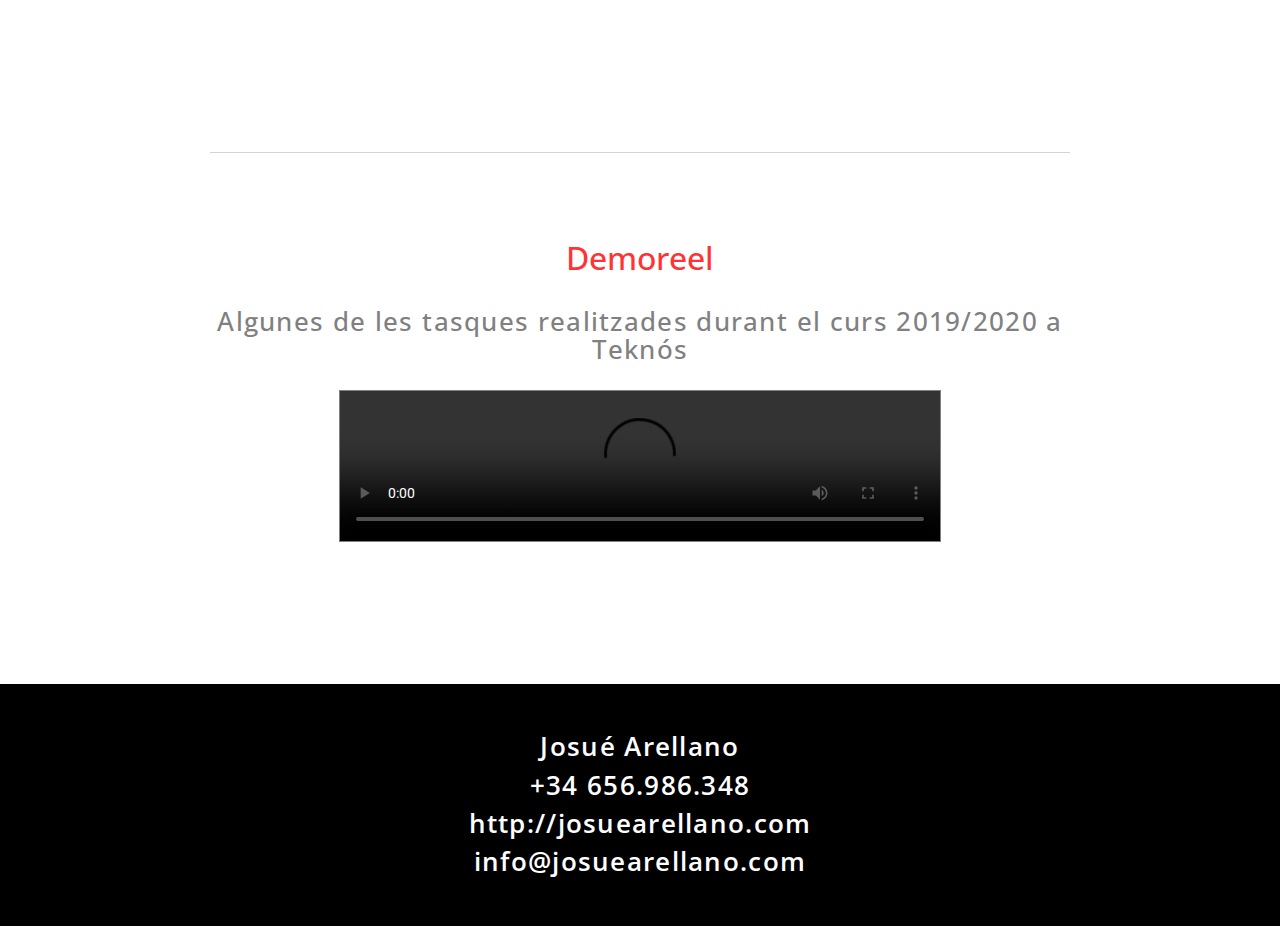
==== commit 4dc919e3: "Update final 2" ====
--- a/index.html
+++ b/index.html
@@ -107,15 +107,56 @@
 		</section>
 		<div class="corte"></div>
 
-		<!--SLIDER DE VIDEOS------------------------------------------------------------------------------------------------------------------------------------------------------------>
+		
+		<!--VIMEO VIDEOS---------------------------------------------------------------------------------------------------------------------------------------------------------->
+		<section class="head-flex" id="mostres">
+			<h2 class="h3animat slideDown">Mostres</h2>
+			<p>Animacions vàries</p>
+
+			<div class="ytub">
+
+				<div class="ytub-videos">
+					<iframe src="https://player.vimeo.com/video/422115476" width="280" height="200" frameborder="0" allow="autoplay; fullscreen" allowfullscreen></iframe>
+				</div>
+
+				<div class="ytub-videos">
+					<iframe src="https://player.vimeo.com/video/422118044" width="280" height="200" frameborder="0" allow="autoplay; fullscreen" allowfullscreen></iframe>
+				</div>
+
+				<div class="ytub-videos">
+					<iframe src="https://player.vimeo.com/video/422341525" width="280" height="200" frameborder="0" allow="autoplay; fullscreen" allowfullscreen></iframe>
+				</div>
+
+				<a href="mostres.html" target="_blank">Més animacions...</a>
+			</div>
+			<div class="corte"></div>
+		</section>
+
+		<!--DEMOREEL------------------------------------------------------------------------------------------------------------------------------------------------------------>
+		<section class="head-flex" id="teknos">
+			<h3 class="h3animat slideDown">Demoreel</h3>
+				<p>Algunes de les tasques realitzades durant el curs 2019/2020 a Teknós</p>
+
+
+			<div >
+				<video class="demoreel" src="video/videos/demoreel/demoreel.webm" type="video/webm" controls width="600">
+					<track label="Spanish" kind="subtitles" srclang="es" src="video/subtitols/subtitols_es.vtt">
+					<track label="Catalan" kind="subtitles" srclang="cat" src="video/subtitols/subtitols_cat.vtt" default></video>
+
+			</div>
+		</section>
+
+
+
+		<!--Slidervideos----------------------------------------------------------------------------------------------------------------------------------------------------------
 		<section class="head-flex">
 			<div id="teknos">
-				<h3 class="h3animat slideDown">Mostres</h3>
+				<h3 class="h3animat slideDown">Demoreel</h3>
 			</div>
 
 
 			<div class="container-display">
-				<video class="mySlides" src="video/videos/demoreel/demoreel.webm" type="video/webm" controls style="width:100%">
+				<video class="mySlides" src="video/videos/demoreel/demoreel.mp4" type="video/mp4" controls style="width:100%">
 					<track label="Spanish" kind="subtitles" srclang="es" src="video/subtitols/subtitols_es.vtt">
 					<track label="Catalan" kind="subtitles" srclang="cat" src="video/subtitols/subtitols_cat.vtt" default></video>
 
@@ -129,22 +170,21 @@
 			</div>
 		</section>
 
+-->
+
+
+
 	</div>
-
 	<!--FOOTER------------------------------------------------------------------------------------------------------------------------------------------------------------>
+
 	<footer id="footer">
-		<div id="footer-text">
-			Josué Arellano
-		</div>
-		<div id="footer-text">
-			+34 656.986.348
-		</div>
-		<div id="footer-text">
-			https://graphicseion.es
-		</div>
-		<div id="footer-text">
-			josue.arellano@uvic.cat
-		</div>
+		<br>
+		<p class="p3">Josué Arellano <br>
+			+34 656.986.348 <br>
+			http://josuearellano.com <br>
+			info@josuearellano.com</p>
+		<br>
+
 	</footer>
 
 
--- a/css/style.css
+++ b/css/style.css
@@ -95,9 +95,6 @@
 
 
 /*___________________________________________________*/
-h1 {}
-
-
 
 .h2hola {
 	text-align: center;
@@ -145,7 +142,16 @@
 	line-height: 1.5em;
 }
 
-
+.p3 {
+	font-family: 'Open Sans Condensed', sans-serif;
+	font-weight: 600;
+	font-size: 1.6em;
+	text-align: center;
+	color: white;
+	letter-spacing: 0.05em;
+	word-spacing: 0.01em;
+	line-height: 1.5em;
+}
 
 .corte {
 	border-bottom: 1px solid lightgray;
@@ -164,8 +170,6 @@
 
 }
 
-
-.boxh3 {}
 
 .foto {
 	display: flex;
@@ -259,10 +263,9 @@
 
 .icon1:hover {
 
-	transform: scale(1.1);
-	cursor: pointer;
-}
-
+	background-image: url(../img/ACTIVE_HTML5.png);
+
+}
 
 .icon2 {
 	background-image: url(../img/css.png);
@@ -271,11 +274,9 @@
 
 .icon2:hover {
 
-	transform: scale(1.1);
-	cursor: pointer;
-}
-
-
+	background-image: url(../img/ACTIVE_CSS.png);
+
+}
 
 .icon3 {
 	background-image: url(../img/unityico.png);
@@ -284,11 +285,9 @@
 
 .icon3:hover {
 
-	transform: scale(1.1);
-	cursor: pointer;
-}
-
-
+	background-image: url(../img/ACTIVE_UNITY.png);
+
+}
 
 .icon4 {
 	background-image: url(../img/maya.png);
@@ -297,11 +296,9 @@
 
 .icon4:hover {
 
-	transform: scale(1.1);
-	cursor: pointer;
-}
-
-
+	background-image: url(../img/ACTIVE_MAYA.png);
+
+}
 
 .icon5 {
 	background-image: url(../img/c4d.png);
@@ -310,11 +307,9 @@
 
 .icon5:hover {
 
-	transform: scale(1.1);
-	cursor: pointer;
-}
-
-
+	background-image: url(../img/ACTIVE_C4D.png);
+
+}
 
 .icon6 {
 	background-image: url(../img/vegas.png);
@@ -323,11 +318,9 @@
 
 .icon6:hover {
 
-	transform: scale(1.1);
-	cursor: pointer;
-}
-
-
+	background-image: url(../img/ACTIVE_VEGAS.png);
+
+}
 
 .icon7 {
 	background-image: url(../img/pr.png);
@@ -336,11 +329,9 @@
 
 .icon7:hover {
 
-	transform: scale(1.1);
-	cursor: pointer;
-}
-
-
+	background-image: url(../img/ACTIVE_PREMIERE.png);
+
+}
 
 .icon8 {
 	background-image: url(../img/ps.png);
@@ -349,11 +340,9 @@
 
 .icon8:hover {
 
-	transform: scale(1.1);
-	cursor: pointer;
-}
-
-
+	background-image: url(../img/ACTIVE_PSD.png);
+
+}
 
 .icon9 {
 	background-image: url(../img/ai.png);
@@ -362,11 +351,9 @@
 
 .icon9:hover {
 
-	transform: scale(1.1);
-	cursor: pointer;
-}
-
-
+	background-image: url(../img/ACTIVE_ILLUSTRATOR.png);
+
+}
 
 .icon10 {
 	background-image: url(../img/id.png);
@@ -375,11 +362,9 @@
 
 .icon10:hover {
 
-	transform: scale(1.1);
-	cursor: pointer;
-}
-
-
+	background-image: url(../img/ACTIVE_INDESIGN.png);
+
+}
 
 .icon11 {
 	background-image: url(../img/an.png);
@@ -388,8 +373,8 @@
 
 .icon11:hover {
 
-	transform: scale(1.1);
-	cursor: pointer;
+	background-image: url(../img/ACTIVE_ANIMATE.png);
+
 }
 
 .icon12 {
@@ -399,8 +384,8 @@
 
 .icon12:hover {
 
-	transform: scale(1.1);
-	cursor: pointer;
+	background-image: url(../img/ACTIVE_AUDITION.png);
+
 }
 
 .icon13 {
@@ -410,11 +395,9 @@
 
 .icon13:hover {
 
-	transform: scale(1.1);
-	cursor: pointer;
-}
-
-
+	background-image: url(../img/ACTIVE_CUBASE.png);
+
+}
 
 
 .icon14 {
@@ -424,8 +407,8 @@
 
 .icon14:hover {
 
-	transform: scale(1.1);
-	cursor: pointer;
+	background-image: url(../img/ACTIVE_VISUALSTUDIO.png);
+
 }
 
 .icon15 {
@@ -435,11 +418,9 @@
 
 .icon15:hover {
 
-	transform: scale(1.1);
-	cursor: pointer;
-}
-
-
+	background-image: url(../img/ACTIVE_BRACKETS.png);
+
+}
 
 .icon16 {
 	background-image: url(../img/processing.png);
@@ -448,8 +429,8 @@
 
 .icon16:hover {
 
-	transform: scale(1.1);
-	cursor: pointer;
+	background-image: url(../img/ACTIVE_PROCESSING.png);
+
 }
 
 /*-------------------------------------------------------------------------social*/
@@ -483,9 +464,9 @@
 /*--------------------------------------*/
 .demoreel {
 	display: flex;
-	margin: 100px auto;
-	justify-content: center;
-
+	margin: auto;
+	justify-content: center;
+    border: 1px solid gray;
 }
 
 .video {
@@ -506,25 +487,23 @@
 	margin: 5px;
 }
 
-/*___________________________________________________*/
+/*______________________________________________________________FOOTER-----------------------------*/
 
 #footer {
 	display: block;
 	justify-content: center;
-	font-family: 'Libre Franklin', sans-serif;
 	width: 100%;
-	color: ghostwhite;
+	color: white;
 	background-color: black;
 	text-align: center;
 	bottom: 0px;
 	left: 0px;
-	margin: 5px auto 0px;
+	margin: 5px auto 5px;
 
 }
 
 #footer-text {
-	text-decoration-color: white;
-	padding: 5px 0 0;
+	margin: 5 0 5;
 
 }
 
@@ -553,11 +532,7 @@
 	margin: 5px;
 	border: 1px solid #ff3333;
 
-
-
-}
-
-
+}
 
 .container-text {
 	text-align: left;
@@ -589,7 +564,7 @@
 	top: 50%;
 	left: 0%;
 	transform: translate(0%, -50%);
-	*/
+
 }
 
 
@@ -645,6 +620,73 @@
 	right: 0;
 }
 
+
+
+/*________________________________________________________FormulariContacte__________________________________________________*/
+
+.formgroup{
+	display: flex;
+	justify-content: space-between;
+	flex-wrap: wrap;
+	align-items: center;
+	align-content: center;
+}
+
+.form {
+	font-family: 'Libre Franklin', sans-serif;
+	width: 450px;
+	margin: auto;
+	background: rgb(250, 250, 250);
+	padding: 10px 20px;
+	box-sizing: border-box;
+	margin-top: 50px;
+	border-radius: 20px;
+	box-shadow: 2px 2px 5px #555555;
+}
+
+.form:hover {
+
+	border: none;
+}
+
+.holder:hover {
+	background: rgb(255, 0, 0, 0.1);
+}
+
+#boton:hover {
+	color: #ff3333;
+	font-weight: 600;
+}
+
+.gracias {
+	display: flex;
+	align-items: center;
+	align-content: center;
+	justify-content: center;
+	width: 450px;
+	height: 55px;
+	margin: auto;
+	background: rgb(250, 250, 250);
+	padding: 10px 20px;
+	box-sizing: border-box;
+	margin: 40px auto 10px;
+	border-radius: 10px;
+	box-shadow: 2px 2px 5px #555555;
+
+}
+
+
+input,
+textarea {
+	width: 100%;
+	margin-bottom: 20px;
+	padding: 7px;
+	box-sizing: border-box;
+}
+
+
+
+
 /*___________________________________________________MEDIAQERY------------------------------------*/
 
 @media (max-width: 480px) {
@@ -686,6 +728,8 @@
 		justify-content: center;
 		align-items: center;
 	}
+	
+
 
 	.name-box {
 		text-align: center;
@@ -767,8 +811,11 @@
 		-webkit-transition: opacity 0.5s;
 	}
 
-
-
+    .gracias {
+
+	width: 100%;
+
+    }
 }
 
 /*__________________________________________________MEDIAQERY------------------------------------*/
@@ -780,6 +827,12 @@
 		width: 85%;
 	}
 
+	.p3 {
+	font-family: 'Open Sans Condensed', sans-serif;
+	font-weight: 600;
+	font-size: 1em;
+	line-height: 1em;
+}
 
 	.botons {
 		display: inline-flex;
@@ -834,7 +887,4 @@
 		margin: auto;
 		flex-wrap: wrap;
 	}
-
-
-
-}
+}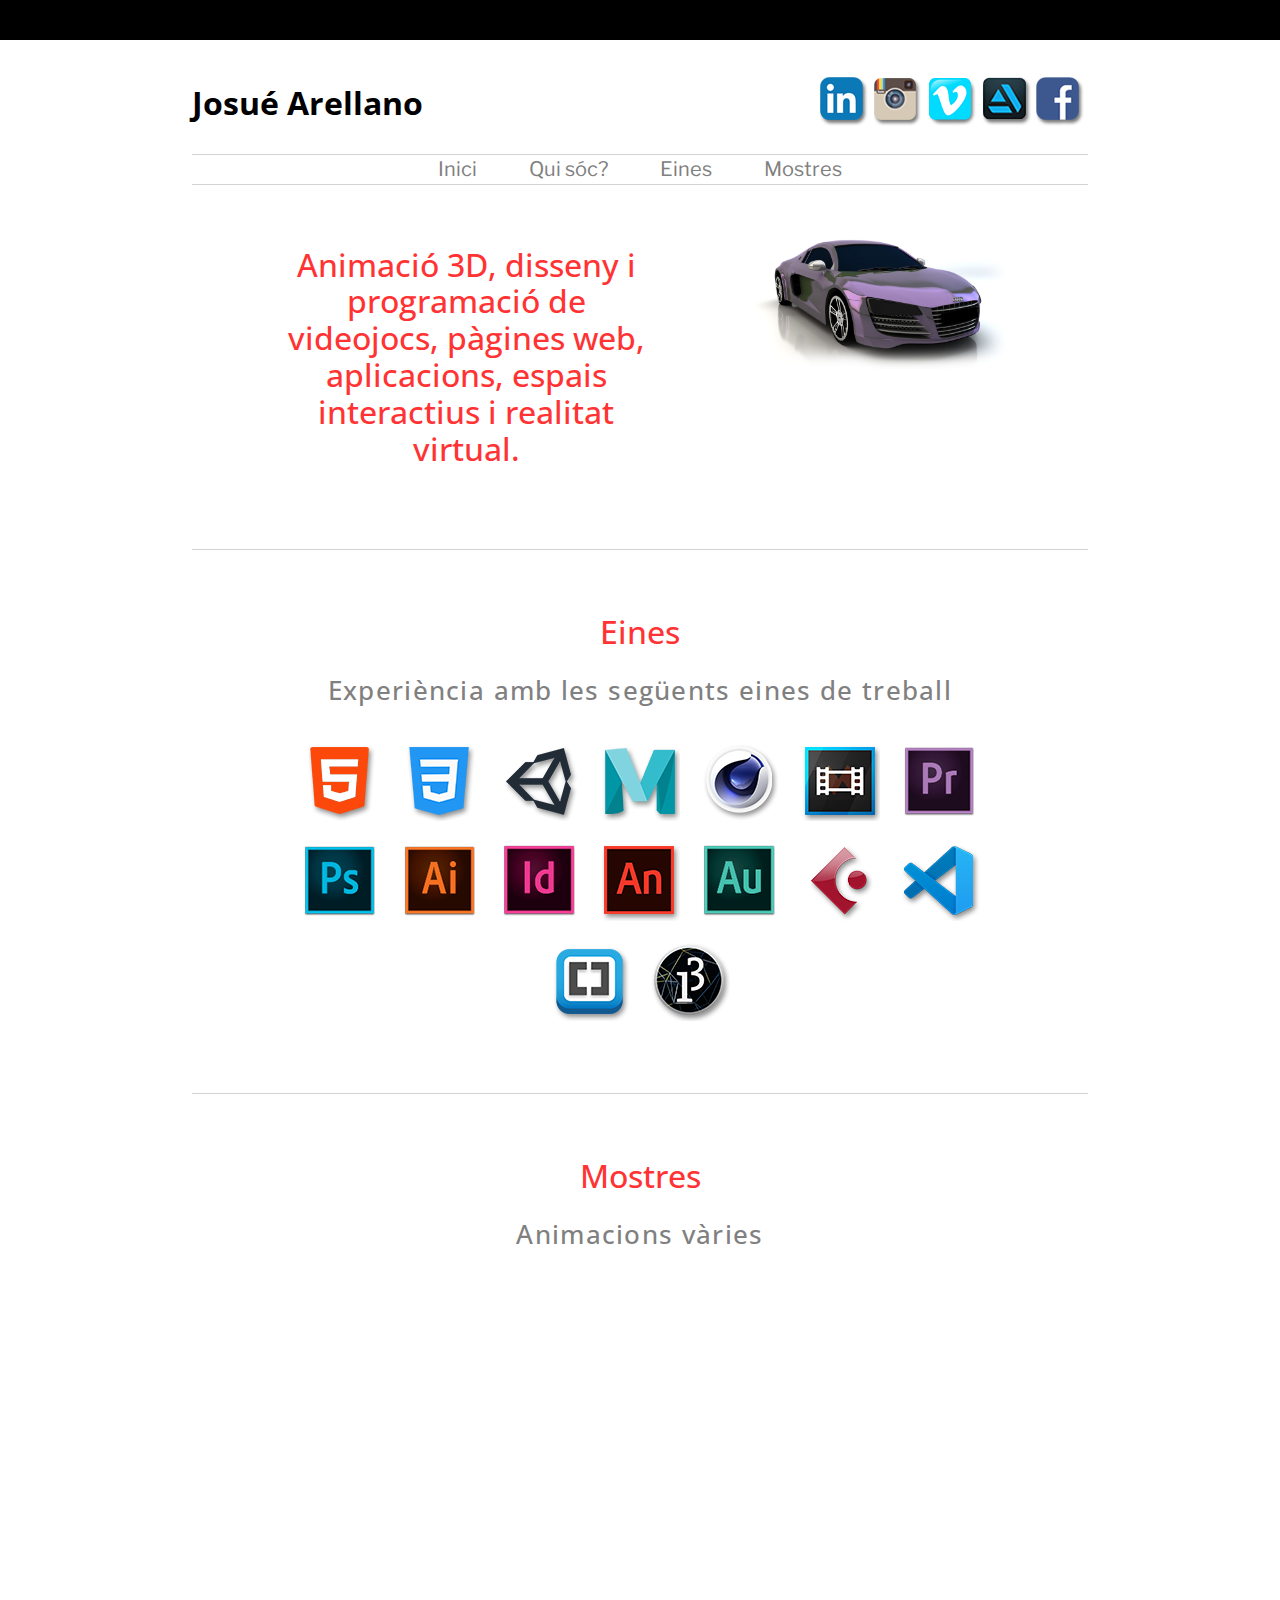
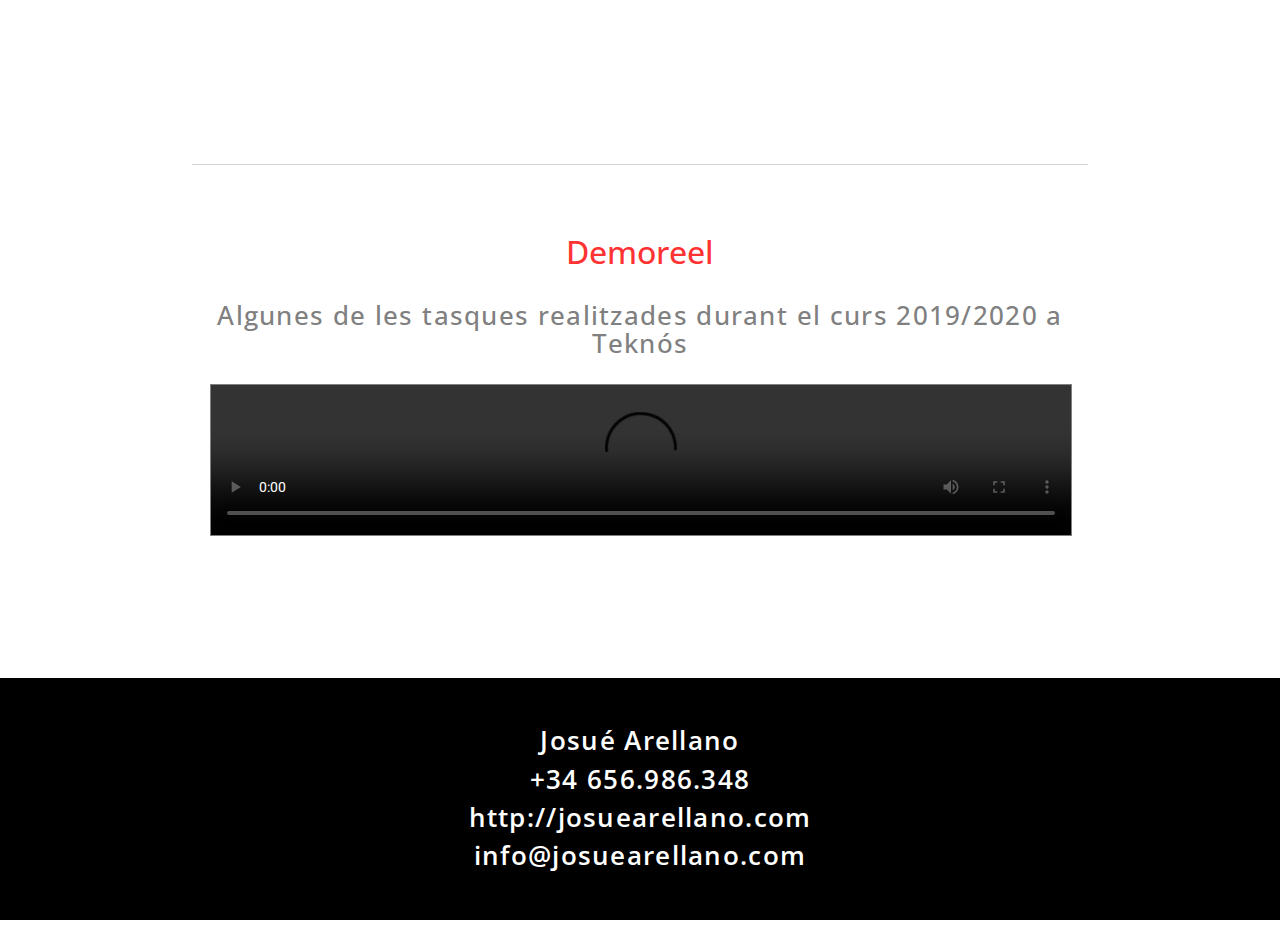
==== commit c47458a3: "Update 3" ====
--- a/index.html
+++ b/index.html
@@ -1,6 +1,6 @@
+
 <!DOCTYPE html>
 <html lang="en">
-<html>
 
 <head>
 	<meta charset="UTF-8">
@@ -50,8 +50,9 @@
 			</div>
 
 		</div>
-		
 		<!--MENU------------------------------------------------------------------------------------------------------------------------------------------------------------>
+
+
 		<nav class="container-menu">
 			<button class="botons boto-menu" onclick="location.href='index.html'" type="button">Inici</button>
 
@@ -59,7 +60,9 @@
 
 			<button class="botons boto-menu" onclick="location.href='#eines'" type="button">Eines</button>
 
-			<button class="botons boto-menu" onclick="location.href='#teknos'" type="button">Mostres</button>
+			<button class="botons boto-menu" onclick="location.href='#mostres'" type="button">Mostres</button>
+
+
 		</nav>
 
 		<!--INTRO I MOSTRA AUDI------------------------------------------------------------------------------------------------------------------------------------------------------------>
@@ -107,7 +110,6 @@
 		</section>
 		<div class="corte"></div>
 
-		
 		<!--VIMEO VIDEOS---------------------------------------------------------------------------------------------------------------------------------------------------------->
 		<section class="head-flex" id="mostres">
 			<h2 class="h3animat slideDown">Mostres</h2>
@@ -126,12 +128,13 @@
 				<div class="ytub-videos">
 					<iframe src="https://player.vimeo.com/video/422341525" width="280" height="200" frameborder="0" allow="autoplay; fullscreen" allowfullscreen></iframe>
 				</div>
-
-				<a href="mostres.html" target="_blank">Més animacions...</a>
-			</div>
-			<div class="corte"></div>
-		</section>
-
+			</div>
+			
+		</section>
+		
+		
+		<div class="corte"></div>
+            
 		<!--DEMOREEL------------------------------------------------------------------------------------------------------------------------------------------------------------>
 		<section class="head-flex" id="teknos">
 			<h3 class="h3animat slideDown">Demoreel</h3>
@@ -139,7 +142,7 @@
 
 
 			<div >
-				<video class="demoreel" src="video/videos/demoreel/demoreel.webm" type="video/webm" controls width="600">
+				<video class="demoreel" src="video/videos/demoreel/demoreel.webm" type="video/webm" controls style="width:100%">
 					<track label="Spanish" kind="subtitles" srclang="es" src="video/subtitols/subtitols_es.vtt">
 					<track label="Catalan" kind="subtitles" srclang="cat" src="video/subtitols/subtitols_cat.vtt" default></video>
 
@@ -187,15 +190,17 @@
 
 	</footer>
 
-
-	<!--SCRIPT SLIDER DE VIDEOS------------------------------------------------------------------------------------------------------------------------------------------------------------>
 	<script>
 		var slideIndex = 1;
 		showDivs(slideIndex);
 
+
+
 		function plusDivs(n) {
 			showDivs(slideIndex += n);
 		}
+
+
 
 		function showDivs(n) {
 			var i;
--- a/css/style.css
+++ b/css/style.css
@@ -153,6 +153,12 @@
 	line-height: 1.5em;
 }
 
+.textlink{
+    display: flex;
+    justify-content: center;
+    text-align:center;
+}
+
 .corte {
 	border-bottom: 1px solid lightgray;
 	margin: 50px auto 25px;
@@ -169,7 +175,6 @@
 	background-color: white;
 
 }
-
 
 .foto {
 	display: flex;
@@ -684,8 +689,14 @@
 	box-sizing: border-box;
 }
 
-
-
+.mapa{
+    width:380px;
+	display: block;
+	justify-content: center;
+	padding-top: 50px;
+	text-align: center;
+	
+}
 
 /*___________________________________________________MEDIAQERY------------------------------------*/
 
@@ -811,17 +822,24 @@
 		-webkit-transition: opacity 0.5s;
 	}
 
-    .gracias {
-
+	.form {
+		margin-top: 20px;
+		width: 100%;
+}
+	
+    .gracias{
 	width: 100%;
-
+	}
+	
+	.formgroup{
+	justify-content: center;
     }
 }
 
 /*__________________________________________________MEDIAQERY------------------------------------*/
 
 
-@media (max-width: 1000px) {
+@media (max-width: 1200px) {
 
 	#contain-main {
 		width: 85%;
@@ -881,10 +899,12 @@
 
 	}
 
-
-
 	.container-boxfoto2 {
 		margin: auto;
 		flex-wrap: wrap;
 	}
+	
+	.formgroup{
+	justify-content: center;
+    }
 }